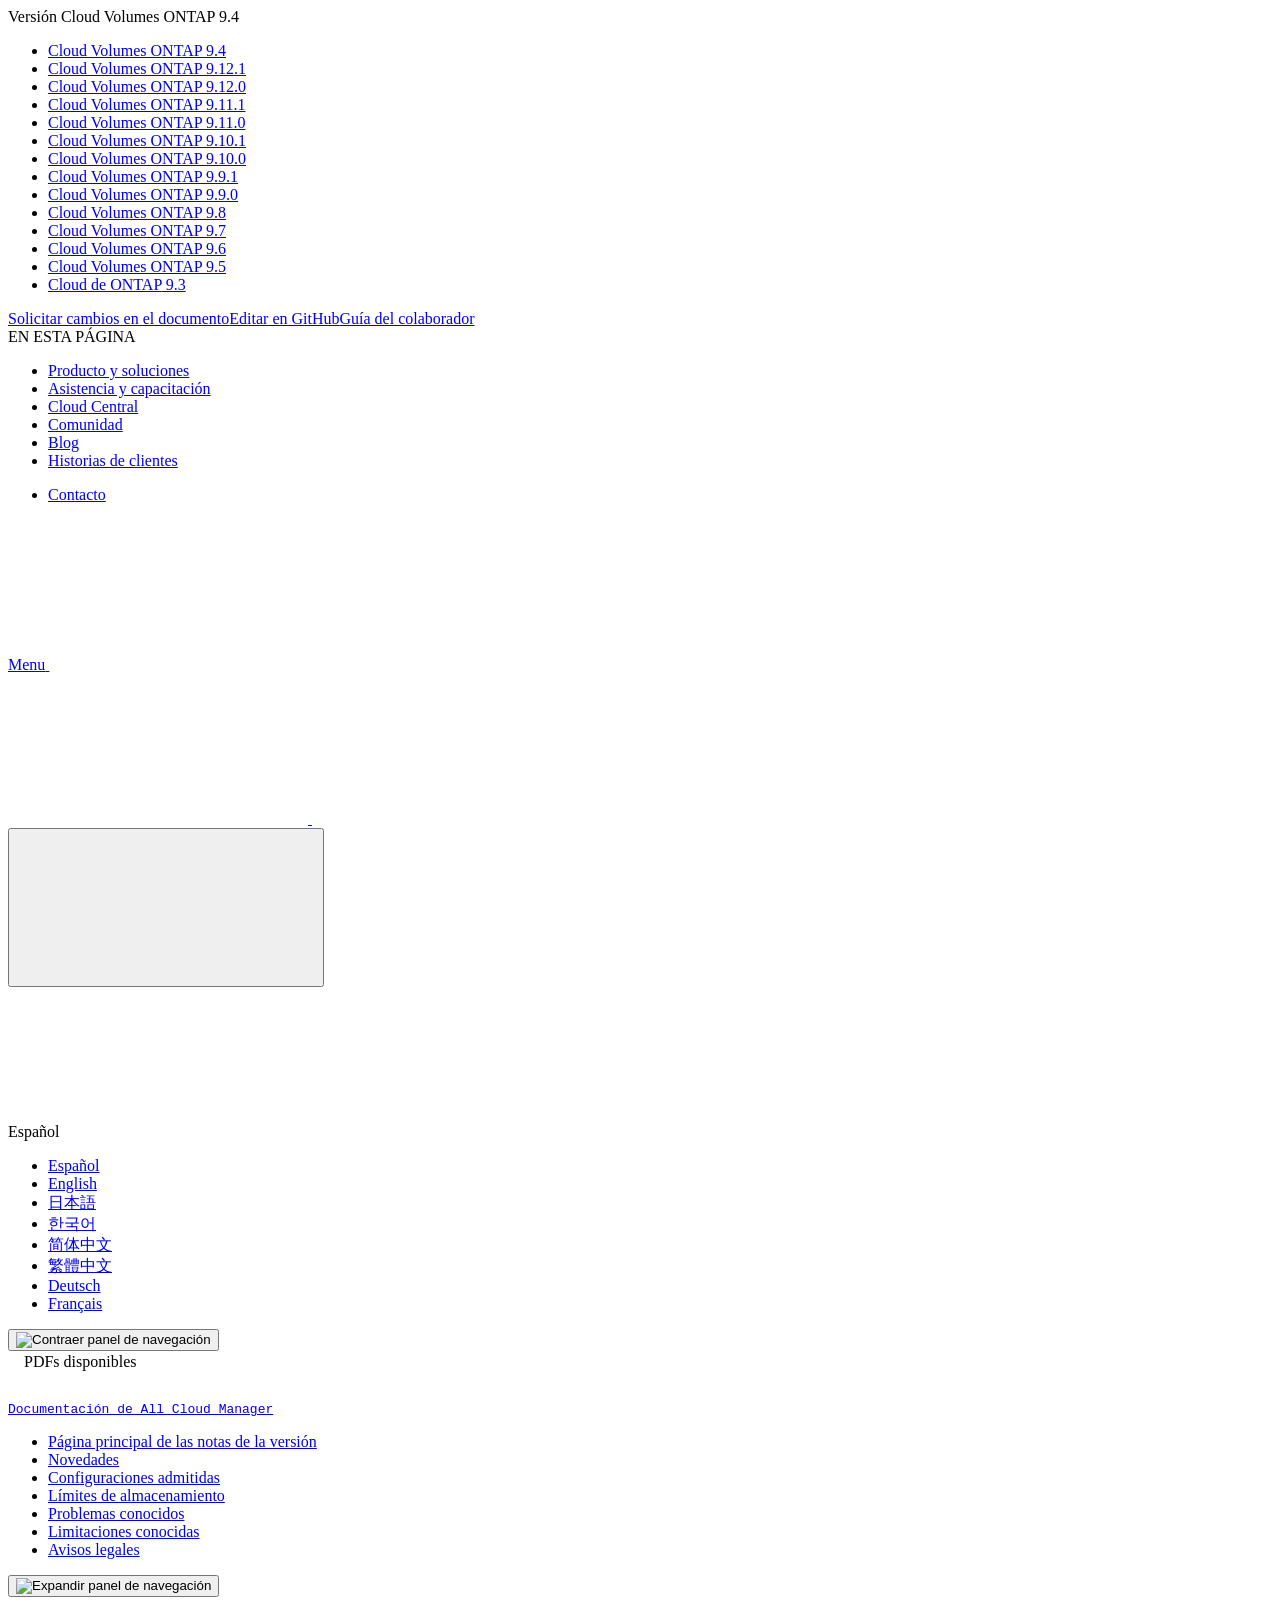
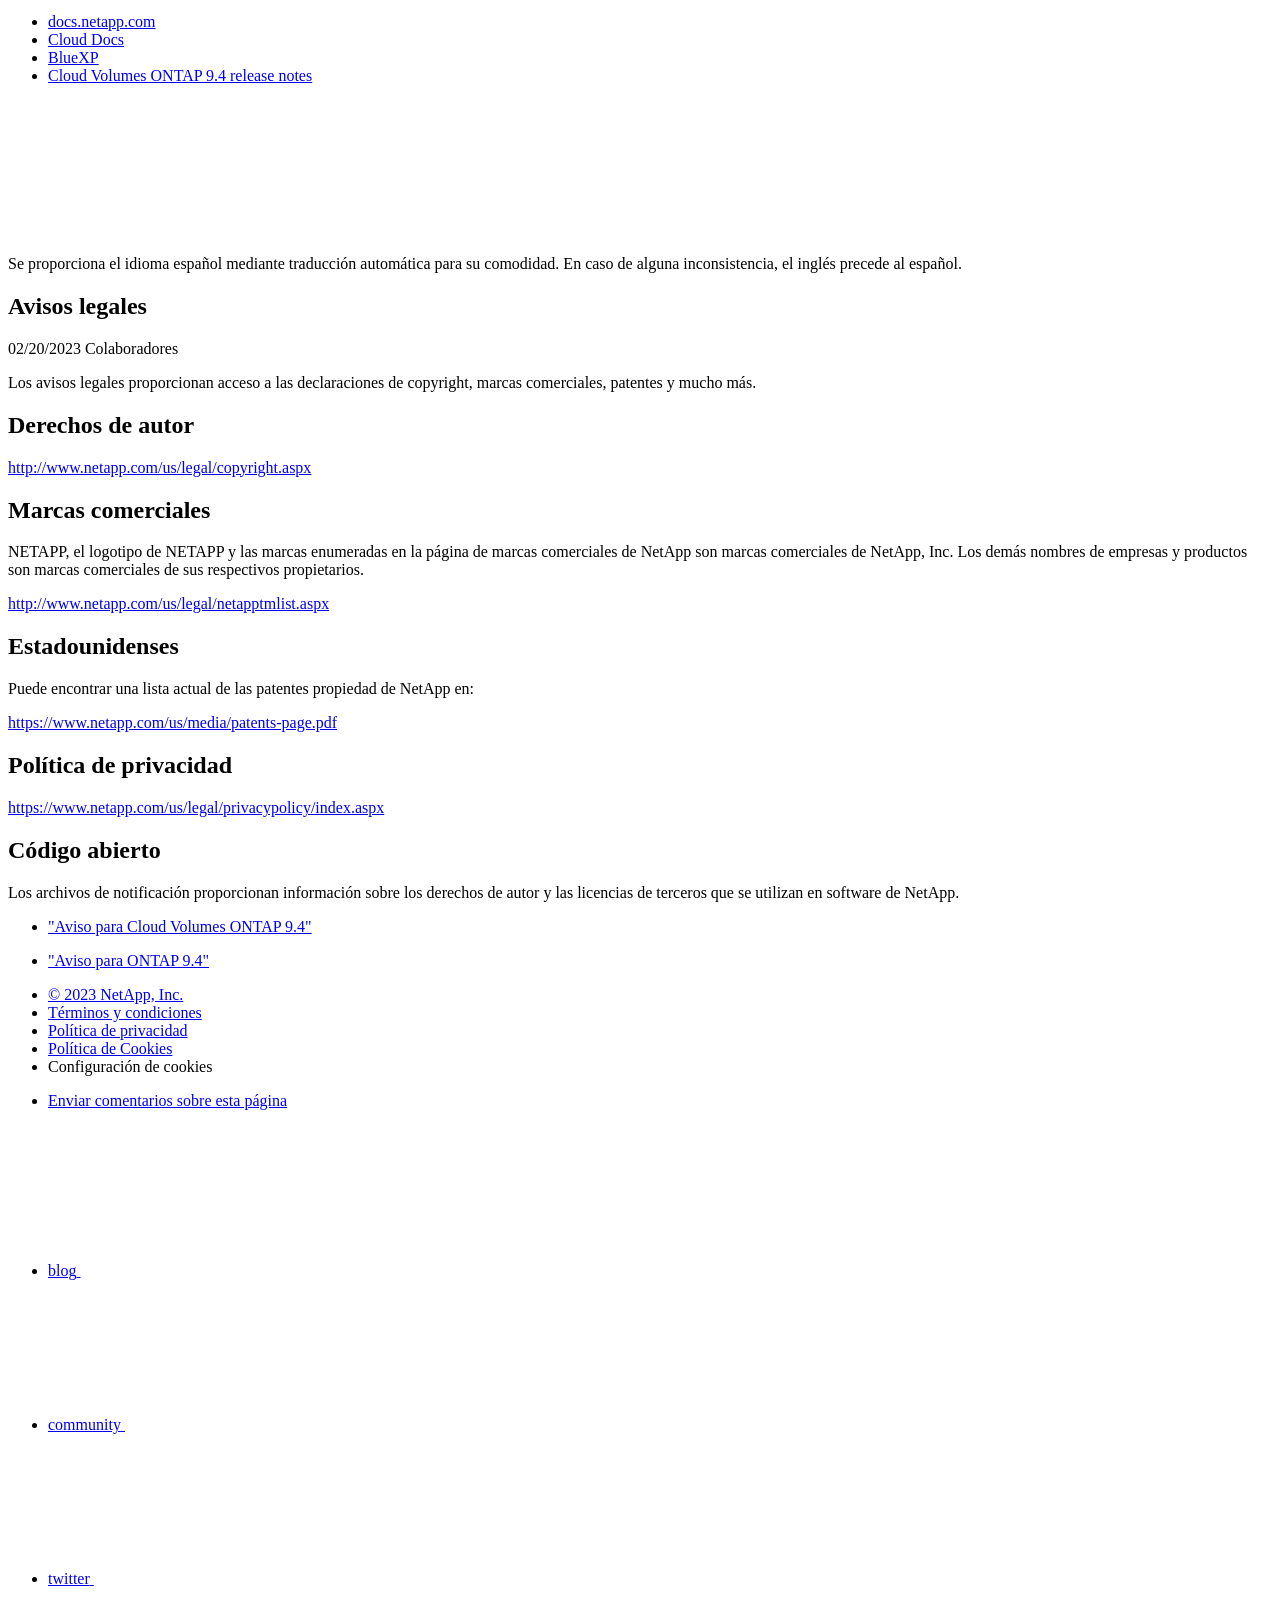
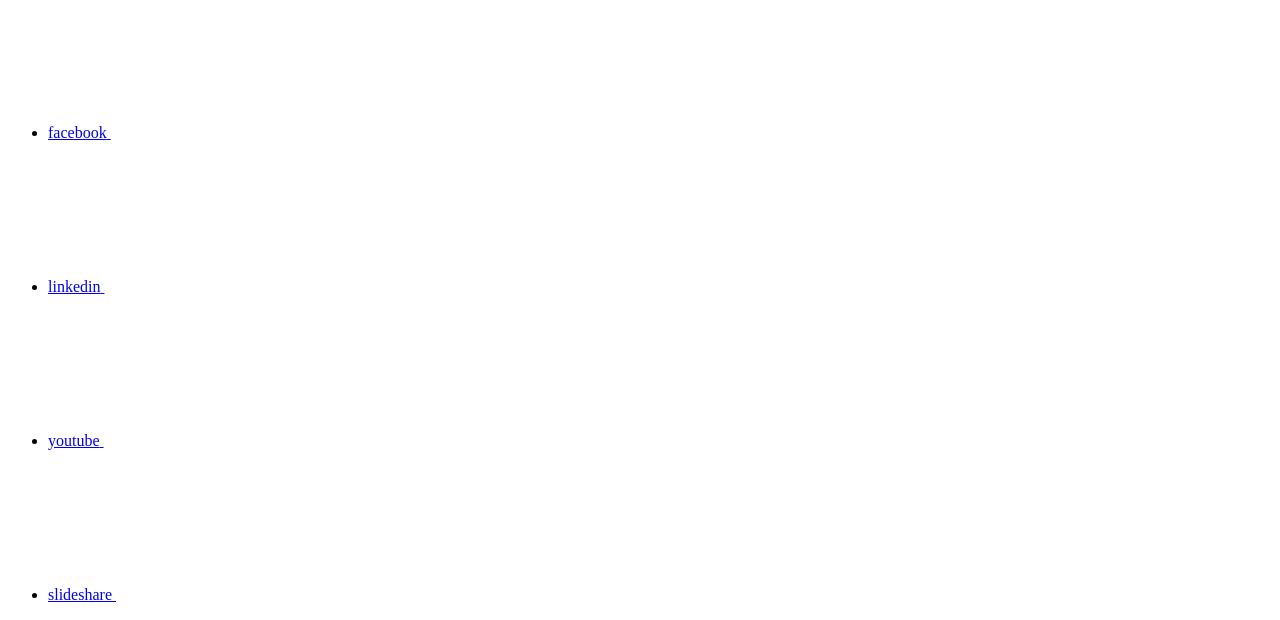
==== legal-notices.html @ fdccc873 "Deploying to gh-pages from  @ ce55275cffcc761b9716a0908ecdc644919045d6 🚀" ====
<!DOCTYPE html>
<html lang="es">
  <head class="at-element-marker">
  <title>Avisos legales | NetApp Documentation</title>
  <meta charset="utf-8">
  <meta http-equiv="x-ua-compatible" content="ie=edge,chrome=1">
  <meta http-equiv="language" content="en">
  <meta name="viewport" content="width=device-width, initial-scale=1">
  <meta property="og:title" content="Avisos legales | NetApp Documentation" />
	<meta property="og:type" content="website" />
	<meta property="og:url" content="https://docs.netapp.com/es-es/cloud-volumes-ontap-94-relnotes/legal-notices.html" />
	<meta property="og:description" content="Los avisos legales proporcionan acceso a las declaraciones de copyright, marcas comerciales, patentes y mucho más." />
  <meta property="og:image" content="https://docs.netapp.com/es-es/cloud-volumes-ontap-94-relnotes/images/logo-tophat-social.png" />
  <meta property="og:image:alt" content="NetApp Logo" />
  <meta name="format-detection" content="telephone=no">
  <meta http-equiv="Content-Type" content="text/html; charset=utf-8">
  <meta http-equiv="encoding" content="utf-8">
  <meta http-equiv="nss-type" content="Product Documentation"/>
  <meta http-equiv="nss-subtype" content="User Guide"/><meta name="description" content="Los avisos legales proporcionan acceso a las declaraciones de copyright, marcas comerciales, patentes y mucho más.">
  <meta name="keywords" content=" copyrights, notice, trademarks, patents, privacy, open source"><!-- Icons -->
  <link rel="icon" href="/es-es/cloud-volumes-ontap-94-relnotes/images/favicon.ico" type="image/x-icon">

  <!-- RSS Feed --><link rel="alternate" type="application/rss+xml" title="NetApp Documentation" href="/es-es/cloud-volumes-ontap-94-relnotes/feed.xml"><!-- CSS Definitions: NetApp CSS should be defined after generic css -->

  <!-- Elastic Search -->
  <link rel="stylesheet" href="//cdn.jsdelivr.net/searchkit/0.10.0/theme.css">

  <!-- Combined CSS -->
  <link rel="stylesheet" type="text/css" href="/es-es/cloud-volumes-ontap-94-relnotes/css/netappdocs.css">

  
  <link rel="stylesheet" href="/es-es/cloud-volumes-ontap-94-relnotes/css/landing-page.css" type="text/css">
  <link rel="stylesheet" href="/es-es/cloud-volumes-ontap-94-relnotes/css/tabbed-blocks.css" type="text/css">
  <!-- Canonical url -->
  <link rel='stylesheet' href='/es-es/cloud-volumes-ontap-94-relnotes/css/na-feature.css' type='text/css'><!-- Top level site integrations --><script>
    function addAdobeLaunch(adobeId) {
      var head = document.getElementsByTagName('head')[0];
      var adobe = document.createElement("script");
      adobe.type = "text/plain";
      adobe.className = "optanon-category-C0002";
      adobe.src = "//assets.adobedtm.com/60287eadf1ee/c284da483c83/"+adobeId+".min.js";
      head.appendChild(adobe);
    }

    function addGoogleAnalytics(gtagId) {
      var google = document.createElement("script");
      google.type = "text/plain";
      google.className = "optanon-category-C0002";
      google.src = "https://www.googletagmanager.com/gtag/js?id="+gtagId;
      var head = document.getElementsByTagName('head')[0];
      head.appendChild(google);

      window.dataLayer = window.dataLayer || [];
      function gtag(){dataLayer.push(arguments);}
      gtag('js', new Date());
      gtag('config', gtagId);
    }

    function addConsent(consentId) {
      var head = document.getElementsByTagName('head')[0];
      var onetrustConsent = document.createElement("script");
      onetrustConsent.type = "text/javascript";
      onetrustConsent.src = "https://cdn.cookielaw.org/consent/"+consentId+"/OtAutoBlock.js";
      head.appendChild(onetrustConsent);

      var onetrustScript = document.createElement("script");
      onetrustScript.type = "text/javascript";
      onetrustScript.src = "https://cdn.cookielaw.org/scripttemplates/otSDKStub.js";
      onetrustScript.charset = "UTF-8";
      onetrustScript.dataset.documentLanguage = "true";
      onetrustScript.dataset.domainScript = consentId;
      head.appendChild(onetrustScript);
    }addConsent("72570c5c-fe30-465f-b0e0-b77f7fb4ae34");
    addAdobeLaunch("launch-e9ff3acac59f");
    addGoogleAnalytics("UA-81697994-3");function OptanonWrapper() { }
  </script>
  <script src="https://cdnjs.cloudflare.com/ajax/libs/jquery/2.1.4/jquery.min.js"></script>
  <script src="https://cdnjs.cloudflare.com/ajax/libs/jquery-cookie/1.4.1/jquery.cookie.min.js"></script>

  <!-- Used for Product Family Page Sidebar Visibility --><!-- Used to import Promise for IE. Required for SearchKit -->
  <script src="https://cdnjs.cloudflare.com/ajax/libs/bluebird/3.3.5/bluebird.min.js"></script><script src='/es-es/cloud-volumes-ontap-94-relnotes/js/na-search.js'></script><script src='/es-es/cloud-volumes-ontap-94-relnotes/js/na-pagenav.js'></script><script src='/es-es/cloud-volumes-ontap-94-relnotes/js/na-utility.js'></script>
  <script src='/es-es/cloud-volumes-ontap-94-relnotes/js/clouddocs.js'></script>
  <script src='/es-es/cloud-volumes-ontap-94-relnotes/js/jquery.navgoco.min.js'></script>
  <script src="https://maxcdn.bootstrapcdn.com/bootstrap/3.3.7/js/bootstrap.min.js" integrity="sha384-Tc5IQib027qvyjSMfHjOMaLkfuWVxZxUPnCJA7l2mCWNIpG9mGCD8wGNIcPD7Txa" crossorigin="anonymous"></script>
  <script src='/es-es/cloud-volumes-ontap-94-relnotes/js/toc.js'></script>
  <script src='/es-es/cloud-volumes-ontap-94-relnotes/js/customscripts.js'></script><script>
      $(document).ready(function() {
          
          var collapseOnInit = true;
          

          var navSettings = {
              "caretHtml": '',
              "accordion": collapseOnInit,
              "openClass": 'active', // open
              "save": false, // leave false or nav highlighting doesn't work right
              "cookie": {
                  "name": 'navgoco',
                  "expires": false,
                  "path": '/'
              },
              "slide": {
                  "duration": 400,
                  "easing": 'swing'
              }
          };

          // Initialize navgoco with default options
          $("#mysidebar").navgoco(navSettings);
          

          $("#collapseAll").click(function(e) {
              e.preventDefault();
              $("#mysidebar").navgoco('toggle', false);
          });

          $("#expandAll").click(function(e) {
              e.preventDefault();
              $("#mysidebar").navgoco('toggle', true);
          });

          $(".sidebar-nav-container").on("scroll", function() {
            $.cookie("sidebarScroll", $(".sidebar-nav-container").scrollTop(), {
              path    : "/es-es/cloud-volumes-ontap-94-relnotes"  
            });
          });
          $(function() {
            if ($.cookie("sidebarScroll")) {
              $(".sidebar-nav-container").scrollTop($.cookie("sidebarScroll"));
            }
          });

      });

  </script>
  <script>
      $(document).ready(function() {
          $("#tg-sb-link").click(function() {
              $("#tg-sb-sidebar").toggle();
              $("#tg-sb-content").toggleClass('col-md-9');
              $("#tg-sb-content").toggleClass('col-md-12');
              $("#tg-sb-icon").toggleClass('fa-toggle-on');
              $("#tg-sb-icon").toggleClass('fa-toggle-off');
          });
      });
  </script>
  <script src='/es-es/cloud-volumes-ontap-94-relnotes/js/custom-dropdown.js'></script>
  <script src='/es-es/cloud-volumes-ontap-94-relnotes/js/FileSaver.min.js'></script>
  <script src='/es-es/cloud-volumes-ontap-94-relnotes/js/jszip-utils.min.js'></script>
  <script src='/es-es/cloud-volumes-ontap-94-relnotes/js/jszip.min.js'></script>
  <script src='/es-es/cloud-volumes-ontap-94-relnotes/js/pdf-ux.js'></script>
</head>


  <body class role="document" data-flavor="">
    <div id="page" class="n-off-canvas-menu">
      <div class="n-off-canvas-menu__menu"><!--TODO: Add offcanvas code --></div>
      <div class="n-off-canvas-menu__content-wrap">
        <header class="site-header" id="banner">
  
  <!-- Start Page Toolbar -->
  
  <div class="page-nav-toolbar"><div id="version-dropdown-new" class="custom-dropdown" >
  <div class="custom-dropdown-select unselected" title="Cloud Volumes ONTAP 9.4">
    <label>Versión</label>
    <span translate="no" class="notranslate">Cloud Volumes ONTAP 9.4</span>
    <img src="/es-es/cloud-volumes-ontap-94-relnotes/images/chevron_up.svg" alt="" class="custom-icon chevrondown invisible" />
    <img src="/es-es/cloud-volumes-ontap-94-relnotes/images/chevron_down.svg" alt="" class="custom-icon chevronup" />
  </div>

  <ul class="custom-dropdown-menu"><li>
      
      <a href="https://docs.netapp.com/es-es/cloud-volumes-ontap-94-relnotes/legal-notices.html" target="_self">
        <span translate="no" class="notranslate"><span>Cloud Volumes ONTAP</span><span class="version"> 9.4</span></span>
      </a>
                     
    </li>
    <li>
      
      <a href="https://docs.netapp.com/es-es/cloud-volumes-ontap-relnotes/legal-notices.html" target="_self">
        <span translate="no" class="notranslate"><span>Cloud Volumes ONTAP</span><span class="version"> 9.12.1</span></span>
      </a>
                     
    </li>
    <li>
      
      <a href="https://docs.netapp.com/es-es/cloud-volumes-ontap-9120-relnotes/legal-notices.html" target="_self">
        <span translate="no" class="notranslate"><span>Cloud Volumes ONTAP</span><span class="version"> 9.12.0</span></span>
      </a>
                     
    </li>
    <li>
      
      <a href="https://docs.netapp.com/es-es/cloud-volumes-ontap-9111-relnotes/legal-notices.html" target="_self">
        <span translate="no" class="notranslate"><span>Cloud Volumes ONTAP</span><span class="version"> 9.11.1</span></span>
      </a>
                     
    </li>
    <li>
      
      <a href="https://docs.netapp.com/es-es/cloud-volumes-ontap-9110-relnotes/legal-notices.html" target="_self">
        <span translate="no" class="notranslate"><span>Cloud Volumes ONTAP</span><span class="version"> 9.11.0</span></span>
      </a>
                     
    </li>
    <li>
      
      <a href="https://docs.netapp.com/es-es/cloud-volumes-ontap-9101-relnotes/legal-notices.html" target="_self">
        <span translate="no" class="notranslate"><span>Cloud Volumes ONTAP</span><span class="version"> 9.10.1</span></span>
      </a>
                     
    </li>
    <li>
      
      <a href="https://docs.netapp.com/es-es/cloud-volumes-ontap-9100-relnotes/legal-notices.html" target="_self">
        <span translate="no" class="notranslate"><span>Cloud Volumes ONTAP</span><span class="version"> 9.10.0</span></span>
      </a>
                     
    </li>
    <li>
      
      <a href="https://docs.netapp.com/es-es/cloud-volumes-ontap-991-relnotes/legal-notices.html" target="_self">
        <span translate="no" class="notranslate"><span>Cloud Volumes ONTAP</span><span class="version"> 9.9.1</span></span>
      </a>
                     
    </li>
    <li>
      
      <a href="https://docs.netapp.com/es-es/cloud-volumes-ontap-990-relnotes/legal-notices.html" target="_self">
        <span translate="no" class="notranslate"><span>Cloud Volumes ONTAP</span><span class="version"> 9.9.0</span></span>
      </a>
                     
    </li>
    <li>
      
      <a href="https://docs.netapp.com/es-es/cloud-volumes-ontap-98-relnotes/legal-notices.html" target="_self">
        <span translate="no" class="notranslate"><span>Cloud Volumes ONTAP</span><span class="version"> 9.8</span></span>
      </a>
                     
    </li>
    <li>
      
      <a href="https://docs.netapp.com/es-es/cloud-volumes-ontap-97-relnotes/legal-notices.html" target="_self">
        <span translate="no" class="notranslate"><span>Cloud Volumes ONTAP</span><span class="version"> 9.7</span></span>
      </a>
                     
    </li>
    <li>
      
      <a href="https://docs.netapp.com/es-es/cloud-volumes-ontap-96-relnotes/legal-notices.html" target="_self">
        <span translate="no" class="notranslate"><span>Cloud Volumes ONTAP</span><span class="version"> 9.6</span></span>
      </a>
                     
    </li>
    <li>
      
      <a href="https://docs.netapp.com/es-es/cloud-volumes-ontap-95-relnotes/legal-notices.html" target="_self">
        <span translate="no" class="notranslate"><span>Cloud Volumes ONTAP</span><span class="version"> 9.5</span></span>
      </a>
                     
    </li>
    <li>
      
      <a href="https://docs.netapp.com/es-es/cloud-volumes-ontap-93-relnotes/legal-notices.html" target="_self">
        <span translate="no" class="notranslate"><span>Cloud de ONTAP</span><span class="version"> 9.3</span></span>
      </a>
                     
    </li>
    
  </ul>
</div><div class="page-nav-contribute"><a target="_blank" href="https://github.com/NetAppDocs/cloud-volumes-ontap-94-relnotes/issues/new?body=Page%3A%20[Avisos legales](https://docs.netapp.com/es-es/cloud-volumes-ontap-94-relnotes/legal-notices.html)&template=public-issue-template.md" class="page-nav-contribute-link" role="button"><img src="/es-es/cloud-volumes-ontap-94-relnotes/images/discuss-sm.svg" alt="" class="github-icon" />Solicitar cambios en el documento</a><a target="_blank" href="https://github.com/NetAppDocs/cloud-volumes-ontap-94-relnotes/blob/main/legal-notices.adoc" class="page-nav-contribute-link" role="button"><img src="/es-es/cloud-volumes-ontap-94-relnotes/images/edit-sm.svg" alt="" class="github-icon" />Editar en GitHub</a><a target="_blank" href="https://docs.netapp.com/us-en/contribute/" class="page-nav-contribute-link"  ><img src="/es-es/cloud-volumes-ontap-94-relnotes/images/article-sm.svg" alt="" class="github-icon" />Guía del colaborador</a></div>
    <div class="page-nav-container">
      <nav class="page-nav-fixed">
        <div class="page-nav-title">EN ESTA PÁGINA</div>
        <div class="page-nav-links">
          <ul class="page-nav-inner" id="page-menu"></ul>
        </div>
      </nav>
    </div>
  </div>
  
  
  <!-- Start top_hat -->
  <div class="n-top-hat">
    <div class="n-container">
      <div class="n-top-hat__cross-property-nav">
        <ul class="n-top-hat__list">
          <li class="n-top-hat__list-item">
            <a href="https://www.netapp.com/products-a-z/" class="n-top-hat__link">Producto y soluciones</a>
          </li>
          <li class="n-top-hat__list-item">
            <a href="https://www.netapp.com/support-and-training/netapp-university/" class="n-top-hat__link">Asistencia y capacitación</a>
          </li>
          <li class="n-top-hat__list-item">
            <a href="https://cloud.netapp.com" class="n-top-hat__link">Cloud Central</a>
          </li>
          <li class="n-top-hat__list-item">
            <a href="https://community.netapp.com/" class="n-top-hat__link">Comunidad</a>
          </li>
          <li class="n-top-hat__list-item">
            <a href="https://blog.netapp.com/" class="n-top-hat__link">Blog</a>
          </li>
          <li class="n-top-hat__list-item">
            <a href="https://customers.netapp.com/en/" class="n-top-hat__link">Historias de clientes</a>
          </li>
        </ul>
      </div>
      <div class="n-top-hat__utils">
        <ul class="n-top-hat__list">
          <li class="n-top-hat__list-item">
            <a href="https://www.netapp.com/company/contact-us/" target="_self" class="n-top-hat__link" data-ntap-ui="contact-us">Contacto</a>
          </li>
        </ul>
      </div>
    </div>
  </div>
  <!-- End top_hat -->

  <!-- Start property bar -->
  <style>
    .n-property-navigation-bar__menus--desktop-experience .n-menu--mega__default-content__heading span {
    color: #34B0FF;
    }
  </style>
  <div class="n-property-bar " data-ntap-ui="sticky-nav">
    <div class="n-property-bar__inner-wrap">
      <div class="n-property-bar__menu-toggle">
        <a href="#" class="n-property-bar__menu-toggle-link">
          <span class="n-property-bar__menu-toggle-text">Menu</span>
          <svg class="n-icon-bars n-property-bar__menu-toggle-icon" aria-labelledby="title">
            <title>bars</title>
            <use xlink:href="/es-es/cloud-volumes-ontap-94-relnotes/common/svg/sprite.svg#bars"></use>
          </svg>
        </a>
      </div>
      <div class="n-property-bar__property-mark ">
        <a href="https://www.netapp.com" class="n-property-bar__property-link">
          <div class="n-property-bar__logo">
            <svg class="n-icon-netapp-mark n-icon-netapp-mark n-property-bar__netapp-mark-icon" aria-labelledby="title">
              <title>netapp-mark</title>
              <use xlink:href="/es-es/cloud-volumes-ontap-94-relnotes/common/svg/sprite.svg#netapp-mark"></use>
            </svg>
            <svg class="n-icon-netapp-logo n-property-bar__logo-svg" aria-labelledby="title">
              <title>netapp-logo</title>
              <use xlink:href="/es-es/cloud-volumes-ontap-94-relnotes/common/svg/sprite.svg#netapp-logo"></use>
            </svg>
          </div>
        </a>
      </div>

      
      
      
      <div class="search-property-bar">
        <div id="search-demo-container" class="searchbox n-property-bar__search">
          <div id="react-search" 
          data-search-html="/es-es/cloud-volumes-ontap-94-relnotes/search.html"
          data-type="widget" 
          data-placeholder="Buscar documentación"
          data-no-results-found="No se encontraron resultados para {query}"
          data-did-you-mean="Buscar {suggestion}."
          data-no-results-found-did-you-mean="No se encontraron resultados para {query}. ¿Quiso decir {suggestion}?"
          data-results-found="{hitCount} resultados encontrados"
          data-error-message="We're sorry, an issue occurred when fetching your results. Please try again."
          data-error-reset="Reset Search"
          data-sk-es-pf-indexes=""
          data-flavor=""></div>
          <button class="n-property-bar__search-toggle-button" type="button">
            <svg class="n-icon-search n-property-bar__search-toggle-button-icon" aria-labelledby="title">
              <title>search</title>
              <use xmlns:xlink="http://www.w3.org/1999/xlink" xlink:href="/es-es/cloud-volumes-ontap-94-relnotes/common/svg/sprite.svg#search"></use>
            </svg>
          </button>
        </div>
      </div>
      
    </div>
  </div>
  <div class="n-property-bar__toolbar">
    <!-- Start Language Selector --><div id="language-dropdown" class="custom-dropdown custom-dropdown-lang">
      <div class="custom-dropdown-select custom-dropdown-select-lang">
      <span class="lang-name">Español</span>
          <svg class="n-globe__icon" aria-labelledby="title">
            <title>globe</title>
            <use xmlns:xlink="http://www.w3.org/1999/xlink" xlink:href="/es-es/cloud-volumes-ontap-94-relnotes/common/svg/sprite.svg#globe"></use>
          </svg>
        </button>
      </div>

      <ul class="custom-dropdown-menu"><li>
          <a href="https://docs.netapp.com/es-es/cloud-volumes-ontap-94-relnotes/legal-notices.html" target="_self"><span translate="no" class="notranslate">Español</span></a>
        </li><li>
          <a href="https://docs.netapp.com/us-en/cloud-volumes-ontap-94-relnotes/legal-notices.html" target="_self"><span translate="no" class="notranslate">English</span></a>
        </li><li>
          <a href="https://docs.netapp.com/ja-jp/cloud-volumes-ontap-94-relnotes/legal-notices.html" target="_self"><span translate="no" class="notranslate">日本語</span></a>
        </li><li>
          <a href="https://docs.netapp.com/ko-kr/cloud-volumes-ontap-94-relnotes/legal-notices.html" target="_self"><span translate="no" class="notranslate">한국어</span></a>
        </li><li>
          <a href="https://docs.netapp.com/zh-cn/cloud-volumes-ontap-94-relnotes/legal-notices.html" target="_self"><span translate="no" class="notranslate">简体中文</span></a>
        </li><li>
          <a href="https://docs.netapp.com/zh-tw/cloud-volumes-ontap-94-relnotes/legal-notices.html" target="_self"><span translate="no" class="notranslate">繁體中文</span></a>
        </li><li>
          <a href="https://docs.netapp.com/de-de/cloud-volumes-ontap-94-relnotes/legal-notices.html" target="_self"><span translate="no" class="notranslate">Deutsch</span></a>
        </li><li>
          <a href="https://docs.netapp.com/fr-fr/cloud-volumes-ontap-94-relnotes/legal-notices.html" target="_self"><span translate="no" class="notranslate">Français</span></a>
        </li></ul>
    </div><!-- End Language Selector -->

    <div class="n-property-bar__cta"></div>
  </div>
  <!-- End property bar -->
</header>


        <main id="n-main-content" class="n-main-content">
          <!-- Start Documentation Content -->
<div class="ie-main">
  <!-- Sidebar Column -->
  
  <div class="col-md-3" id="sidebar-height">
      <button id="btn-sidebar-collapse" onclick="hideSidebar()"><img src="/es-es/cloud-volumes-ontap-94-relnotes/images/collapse.png" alt="Contraer panel de navegación"></button>
      <div class="n-pdf-header">
  <a id="toggleButtonPdf" class="n-pdf-button" type="button">
    <img src="/es-es/cloud-volumes-ontap-94-relnotes/images/pdf.png" alt="" width="16" height="16"/>PDFs disponibles<span>
    </span>
  </a>
</div>
<div class="n-pdf-body-container">
  <ul id="toggleContainerPdf" class="n-pdf-body" style="display:none;"><li class="pdf-ux-container">
        
        
        
        <a target="_blank" href="/es-es/cloud-volumes-ontap-94-relnotes/pdfs/fullsite-sidebar/Notas_de_la_versión_de_Cloud_Volumes_ONTAP_9_4.pdf" >
          <img src="/es-es/cloud-volumes-ontap-94-relnotes/images/pdf.png" alt="" width="16" height="16"/>PDF de este sitio de documentos</a>












    <ul class="subfolders" id="pdf-remove" style="display:none;"><li class="active"></li></ul>
  

</li></ul>
  <div class="zip-pdf-link-container" style="display: none;">   
    <a href="#" id="zipPdf">
      <img src="/es-es/cloud-volumes-ontap-94-relnotes/images/pdf-zip.png" alt="" width="16" height="16"/>
      <pre>Colección de documentos PDF separados<span class="zip-size"></span></pre>
    </a><div id="zip-link-popup" class="hide">
    <div class="inner-modal">
        <div class="downloading-progress">
            <div class="spinner"></div>
            <h1>Creating your file...</h1>
            <div>This may take a few minutes. Thanks for your patience.</div>
            <button class="cancel-download-btn" type="button">Cancel</button>
        </div>
        <div class="download-complete hide">
            <div class="done-icon">
                <svg xmlns="http://www.w3.org/2000/svg" width="24" height="24" viewBox="0 0 24 24"><path d="M20.285 2l-11.285 11.567-5.286-5.011-3.714 3.716 9 8.728 15-15.285z"/></svg>
            </div>
            <div>Your file is ready</div>
            <button class="cancel-download-btn" type="button">OK</button>
        </div>
    </div>
</div>
<script>
    $(".cancel-download-btn").click(function(){
        $("#zip-link-popup").addClass("hide");
        $("#zip-link-popup .downloading-progress").removeClass("hide");
        $("#zip-link-popup .download-complete").addClass("hide");
    });
</script></div>
</div>
<script>
  $("#toggleContainerPdf li.active:last-child").parents('ul.subfolders').toggle('display');
  $("#toggleButtonPdf").click(function () {
    $("#toggleContainerPdf").toggle('display');
    $(".n-pdf-body-container .zip-pdf-link-container").toggle('display');
  });
</script><div class="prod-nav" id="product-nav">
  <a target="_self" class="prod-fam-nav" href="https://docs.netapp.com/es-es/cloud-manager-family/"><img src="/es-es/cloud-volumes-ontap-94-relnotes/images/left_arrow.png" alt=""><pre>Documentación de All Cloud Manager</pre></a>
</div><div class="sidebar-nav-container" id="mysidebardiv">
  <ul id="mysidebar" class="nav"><li 
      data-pdf-exists="true" 
      data-pdf-filename="Página principal de las notas de la versión"
      data-li-level="1#" 
      class=" "
    ><a class="na-navbar-padding" href="/es-es/cloud-volumes-ontap-94-relnotes/index.html">
        Página principal de las notas de la versión
      </a></li><li 
      data-pdf-exists="true" 
      data-pdf-filename="Novedades"
      data-li-level="1#" 
      class=" "
    ><a class="na-navbar-padding" href="/es-es/cloud-volumes-ontap-94-relnotes/reference-new.html">
        Novedades
      </a></li><li 
      data-pdf-exists="true" 
      data-pdf-filename="Configuraciones admitidas"
      data-li-level="1#" 
      class=" "
    ><a class="na-navbar-padding" href="/es-es/cloud-volumes-ontap-94-relnotes/reference-supported-configs.html">
        Configuraciones admitidas
      </a></li><li 
      data-pdf-exists="true" 
      data-pdf-filename="Límites de almacenamiento"
      data-li-level="1#" 
      class=" "
    ><a class="na-navbar-padding" href="/es-es/cloud-volumes-ontap-94-relnotes/reference-storage-limits.html">
        Límites de almacenamiento
      </a></li><li 
      data-pdf-exists="true" 
      data-pdf-filename="Problemas conocidos"
      data-li-level="1#" 
      class=" "
    ><a class="na-navbar-padding" href="/es-es/cloud-volumes-ontap-94-relnotes/reference-issues.html">
        Problemas conocidos
      </a></li><li 
      data-pdf-exists="true" 
      data-pdf-filename="Limitaciones conocidas"
      data-li-level="1#" 
      class=" "
    ><a class="na-navbar-padding" href="/es-es/cloud-volumes-ontap-94-relnotes/reference-limitations.html">
        Limitaciones conocidas
      </a></li><li 
      data-pdf-exists="true" 
      data-pdf-filename="Avisos legales"
      data-li-level="1#" 
      class="  active "
    ><a class="na-navbar-padding" href="/es-es/cloud-volumes-ontap-94-relnotes/legal-notices.html">
        Avisos legales
      </a></li></ul>
</div>
<script>
  window.onscroll = () => {
    const value = -40 - (document.body.scrollHeight - (window.innerHeight + document.scrollingElement.scrollTop));
    
    document.getElementById("sidebar-height").style.bottom = Math.max(0,value) + "px";
};
</script>
<!-- this highlights the active parent class in the navgoco sidebar. this is critical so that the parent expands when you're viewing a page. This must appear below the sidebar code above. Otherwise, if placed inside customscripts.js, the script runs before the sidebar code runs and the class never gets inserted.-->
<script>$("li.active").parents('li').toggleClass("active");</script>
<script>$("#mysidebar li.active").parents('ul').css("display","block");</script>


  </div>
  

  <div class="ie-content-pane n-doc__component-detail-content n-doc__component-detail-content--show-code">
    <!-- Begin of page container --><article class="page-content" id="main">
      <div class="ie-utility">
  <button id="btn-sidebar-expand" onclick="showSidebar()"><img src="/es-es/cloud-volumes-ontap-94-relnotes/images/expand.png" alt="Expandir panel de navegación"></button>
  <div class="ie-menu">
    <div class="n-breadcrumb">
      <ul class="n-breadcrumb__list">
        <li class="n-breadcrumb__list-item">
          <a href="https://docs.netapp.com">docs.netapp.com</a>
        </li>
        
        <li class="n-breadcrumb__list-item">
          <a href="https://docs.netapp.com/us-en/cloud/">Cloud Docs</a>
        </li>
        

        
        <li class="n-breadcrumb__list-item">
          <a href="https://docs.netapp.com/es-es/cloud-manager-family/">BlueXP</a>
        </li>
        

        <li class="n-breadcrumb__list-item">
          <a href="/es-es/cloud-volumes-ontap-94-relnotes/">Cloud&nbsp;Volumes&nbsp;ONTAP&nbsp;9.4&nbsp;release&nbsp;notes</a>
        </li>

      </ul>
    </div>
    <div style="clear: both"></div><!-- Main needs to have height -->
  </div>
</div>

      <div class="ie-nmt-disclaimer">
  <span>
    <div class="ie-nmt-disclaimer-container">
      <div class="ie-nmt-disclaimer-icon">
        <svg class="luci-icon" aria-hidden="true">
          <use xlink:href="/es-es/cloud-volumes-ontap-94-relnotes/common/svg/sprite.svg#circle-info">
        </svg>
      </div>
      <div class="ie-nmt-disclaimer-content">
        <span> Se proporciona el idioma español mediante traducción automática para su comodidad. En caso de alguna inconsistencia, el inglés precede al español. </span>
      </div>
      <div style="clear:both;"></div>
    </div>
  </span>
</div><div class="n-doc__component-detail-heading-wrap">
  <h1 class="n-doc__component-detail-heading">Avisos legales</h1>
</div>


<p class="page-details">
  
    
    <time datetime="2023-02-20 16:57:18 +0000">02/20/2023</time>
    
  

<span>Colaboradores
</span>


</p>

<div id="preamble">
<div class="sectionbody">
<div class="paragraph lead">
<p>Los avisos legales proporcionan acceso a las declaraciones de copyright, marcas comerciales, patentes y mucho más.</p>
</div>
</div>
</div>
<div class="sect1">
<h2 id="derechos-de-autor">Derechos de autor</h2>
<div class="sectionbody">
<div class="paragraph">
<p><a href="http://www.netapp.com/us/legal/copyright.aspx" class="bare">http://www.netapp.com/us/legal/copyright.aspx</a></p>
</div>
</div>
</div>
<div class="sect1">
<h2 id="marcas-comerciales">Marcas comerciales</h2>
<div class="sectionbody">
<div class="paragraph">
<p>NETAPP, el logotipo de NETAPP y las marcas enumeradas en la página de marcas comerciales de NetApp son marcas comerciales de NetApp, Inc. Los demás nombres de empresas y productos son marcas comerciales de sus respectivos propietarios.</p>
</div>
<div class="paragraph">
<p><a href="http://www.netapp.com/us/legal/netapptmlist.aspx" class="bare">http://www.netapp.com/us/legal/netapptmlist.aspx</a></p>
</div>
</div>
</div>
<div class="sect1">
<h2 id="estadounidenses">Estadounidenses</h2>
<div class="sectionbody">
<div class="paragraph">
<p>Puede encontrar una lista actual de las patentes propiedad de NetApp en:</p>
</div>
<div class="paragraph">
<p><a href="https://www.netapp.com/us/media/patents-page.pdf" class="bare">https://www.netapp.com/us/media/patents-page.pdf</a></p>
</div>
</div>
</div>
<div class="sect1">
<h2 id="política-de-privacidad">Política de privacidad</h2>
<div class="sectionbody">
<div class="paragraph">
<p><a href="https://www.netapp.com/us/legal/privacypolicy/index.aspx" class="bare">https://www.netapp.com/us/legal/privacypolicy/index.aspx</a></p>
</div>
</div>
</div>
<div class="sect1">
<h2 id="código-abierto">Código abierto</h2>
<div class="sectionbody">
<div class="paragraph">
<p>Los archivos de notificación proporcionan información sobre los derechos de autor y las licencias de terceros que se utilizan en software de NetApp.</p>
</div>
<div class="ulist">
<ul>
<li>
<p><a href="https://library.netapp.com/ecm/ecm_download_file/ECMLP2846508" target="_blank" rel="noopener">"Aviso para Cloud Volumes ONTAP 9.4"</a></p>
</li>
<li>
<p><a href="https://library.netapp.com/ecm/ecm_download_file/ECMLP2844310" target="_blank" rel="noopener">"Aviso para ONTAP 9.4"</a></p>
</li>
</ul>
</div>
</div>
</div>

    </article>
    <!-- Page Container -->
  </div>

  <div style="clear: both"></div><!-- Main needs to have height --></div>

        </main>

        <footer class="n-footer">
  <div class="n-footer__bottom">
    <div class="n-container">
      <div class="n-footer__bottom-left">
        <div class="n-footer__copyright">
          <ul class="n-footer__copyright-list">
            <li class="n-footer__copyright-link">
              <a href="https://www.netapp.com/company/legal/copyright/">© 2023 NetApp, Inc.</a>
            </li>
            <li class="n-footer__copyright-link">
              <a href="https://www.netapp.com/company/legal/terms-of-use/">Términos y condiciones</a>
            </li>
            <li class="n-footer__copyright-link">
              <a href="https://www.netapp.com/company/legal/privacy-policy/">Política de privacidad</a>
            </li>
            <li class="n-footer__copyright-link">
              <a href="https://www.netapp.com/company/legal/cookie-policy/">Política de Cookies</a>
            </li>
            <li class="n-footer__copyright-link">
              <a class="ot-sdk-show-settings">Configuración de cookies</a>
            </li>
          </ul>
        </div>
      </div>
      <div class="n-footer__bottom-right">
        <div class="n-footer__copyright">
          <ul class="n-footer__copyright-list">
            <li class="n-footer__copyright-link">
              <a target="_self" href="javascript:netapp_mailto()">Enviar comentarios sobre esta página</a>
            </li>
          </ul>
        </div>
        <div class="n-footer__social-links">
          <ul class="n-footer__social-link-list">
            <li class="n-footer__social-link-list-item">
              <a class="n-footer__social-link" data-ntap-social="follow-blog" href="https://blog.netapp.com"
                target="_blank" title="blog" alt="blog">
                <span class="n-footer__social-link-text">blog</span>
                <svg class="n-icon-blog n-footer__social-link-icon" aria-labelledby="title">
                  <title>blog@</title>
                  <use xmlns:xlink="http://www.w3.org/1999/xlink"
                    xlink:href="/es-es/cloud-volumes-ontap-94-relnotes/common/svg/sprite.svg#blog"></use>
                </svg>
              </a>
            </li>
            <li class="n-footer__social-link-list-item">
              <a class="n-footer__social-link" data-ntap-social="follow-community" href="https://community.netapp.com/"
                target="_blank" title="community" alt="community">
                <span class="n-footer__social-link-text">community</span>
                <svg class="n-icon-community n-footer__social-link-icon" aria-labelledby="title">
                  <title>community@</title>
                  <use xmlns:xlink="http://www.w3.org/1999/xlink"
                    xlink:href="/es-es/cloud-volumes-ontap-94-relnotes/common/svg/sprite.svg#comments"></use>
                </svg>
              </a>
            </li>
            <li class="n-footer__social-link-list-item">
              <a class="n-footer__social-link" data-ntap-social="follow-twitter" href="https://twitter.com/netapp"
                target="_blank" title="twitter" alt="twitter">
                <span class="n-footer__social-link-text">twitter</span>
                <svg class="n-icon-twitter n-footer__social-link-icon" aria-labelledby="title">
                  <title>twitter@</title>
                  <use xmlns:xlink="http://www.w3.org/1999/xlink"
                    xlink:href="/es-es/cloud-volumes-ontap-94-relnotes/common/svg/sprite.svg#twitter"></use>
                </svg>
              </a>
            </li>
            <li class="n-footer__social-link-list-item">
              <a class="n-footer__social-link" data-ntap-social="follow-facebook" href="https://www.facebook.com/NetApp"
                target="_blank" title="facebook" alt="facebook">
                <span class="n-footer__social-link-text">facebook</span>
                <svg class="n-icon-facebook n-footer__social-link-icon" aria-labelledby="title">
                  <title>facebook@</title>
                  <use xmlns:xlink="http://www.w3.org/1999/xlink"
                    xlink:href="/es-es/cloud-volumes-ontap-94-relnotes/common/svg/sprite.svg#facebook"></use>
                </svg>
              </a>
            </li>
            <li class="n-footer__social-link-list-item">
              <a class="n-footer__social-link" data-ntap-social="follow-linkedin"
                href="https://www.linkedin.com/company/netapp" target="_blank" title="linkedin" alt="linkedin">
                <span class="n-footer__social-link-text">linkedin</span>
                <svg class="n-icon-linkedin n-footer__social-link-icon" aria-labelledby="title">
                  <title>linkedin@</title>
                  <use xmlns:xlink="http://www.w3.org/1999/xlink"
                    xlink:href="/es-es/cloud-volumes-ontap-94-relnotes/common/svg/sprite.svg#linkedin"></use>
                </svg>
              </a>
            </li>
            <li class="n-footer__social-link-list-item">
              <a class="n-footer__social-link" data-ntap-social="follow-youtube"
                href="https://www.youtube.com/user/NetAppTV" target="_blank" title="youtube" alt="youtube">
                <span class="n-footer__social-link-text">youtube</span>
                <svg class="n-icon-youtube n-footer__social-link-icon" aria-labelledby="title">
                  <title>youtube@</title>
                  <use xmlns:xlink="http://www.w3.org/1999/xlink"
                    xlink:href="/es-es/cloud-volumes-ontap-94-relnotes/common/svg/sprite.svg#youtube"></use>
                </svg>
              </a>
            </li>
            <li class="n-footer__social-link-list-item">
              <a class="n-footer__social-link" data-ntap-social="follow-slideshare"
                href="https://www.slideshare.net/NetApp" target="_blank" title="slideshare" alt="slideshare">
                <span class="n-footer__social-link-text">slideshare</span>
                <svg class="n-icon-slideshare n-footer__social-link-icon" aria-labelledby="title">
                  <title>slideshare@</title>
                  <use xmlns:xlink="http://www.w3.org/1999/xlink"
                    xlink:href="/es-es/cloud-volumes-ontap-94-relnotes/common/svg/sprite.svg#slideshare"></use>
                </svg>
              </a>
            </li>
          </ul>
        </div>
      </div>
    </div>
  </div>
</footer>

      </div><!-- Elasticsearch JS -->
      <script type="text/javascript" src='/es-es/cloud-volumes-ontap-94-relnotes/js/bundle.js'></script>

      <!-- Syntax Highlighting -->
      <script type="text/javascript" src='/es-es/cloud-volumes-ontap-94-relnotes/js/prism.js'></script>
      <script type="text/javascript" src='/es-es/cloud-volumes-ontap-94-relnotes/js/prism-curl.js'></script>
    </div>
    <script>
      document.body.offsetWidth=1903;
      cookieLaw = {}
      cookieLaw.euCountry = "US";
      cookieLaw.invoke = function(){return false;}
    </script>
    <script src='/es-es/cloud-volumes-ontap-94-relnotes/js/www-ntap.js'></script>
    <script src='/es-es/cloud-volumes-ontap-94-relnotes/js/tabbed-blocks.js'></script>
    <script src='/es-es/cloud-volumes-ontap-94-relnotes/js/sidebar.js'></script>
  </body></html>
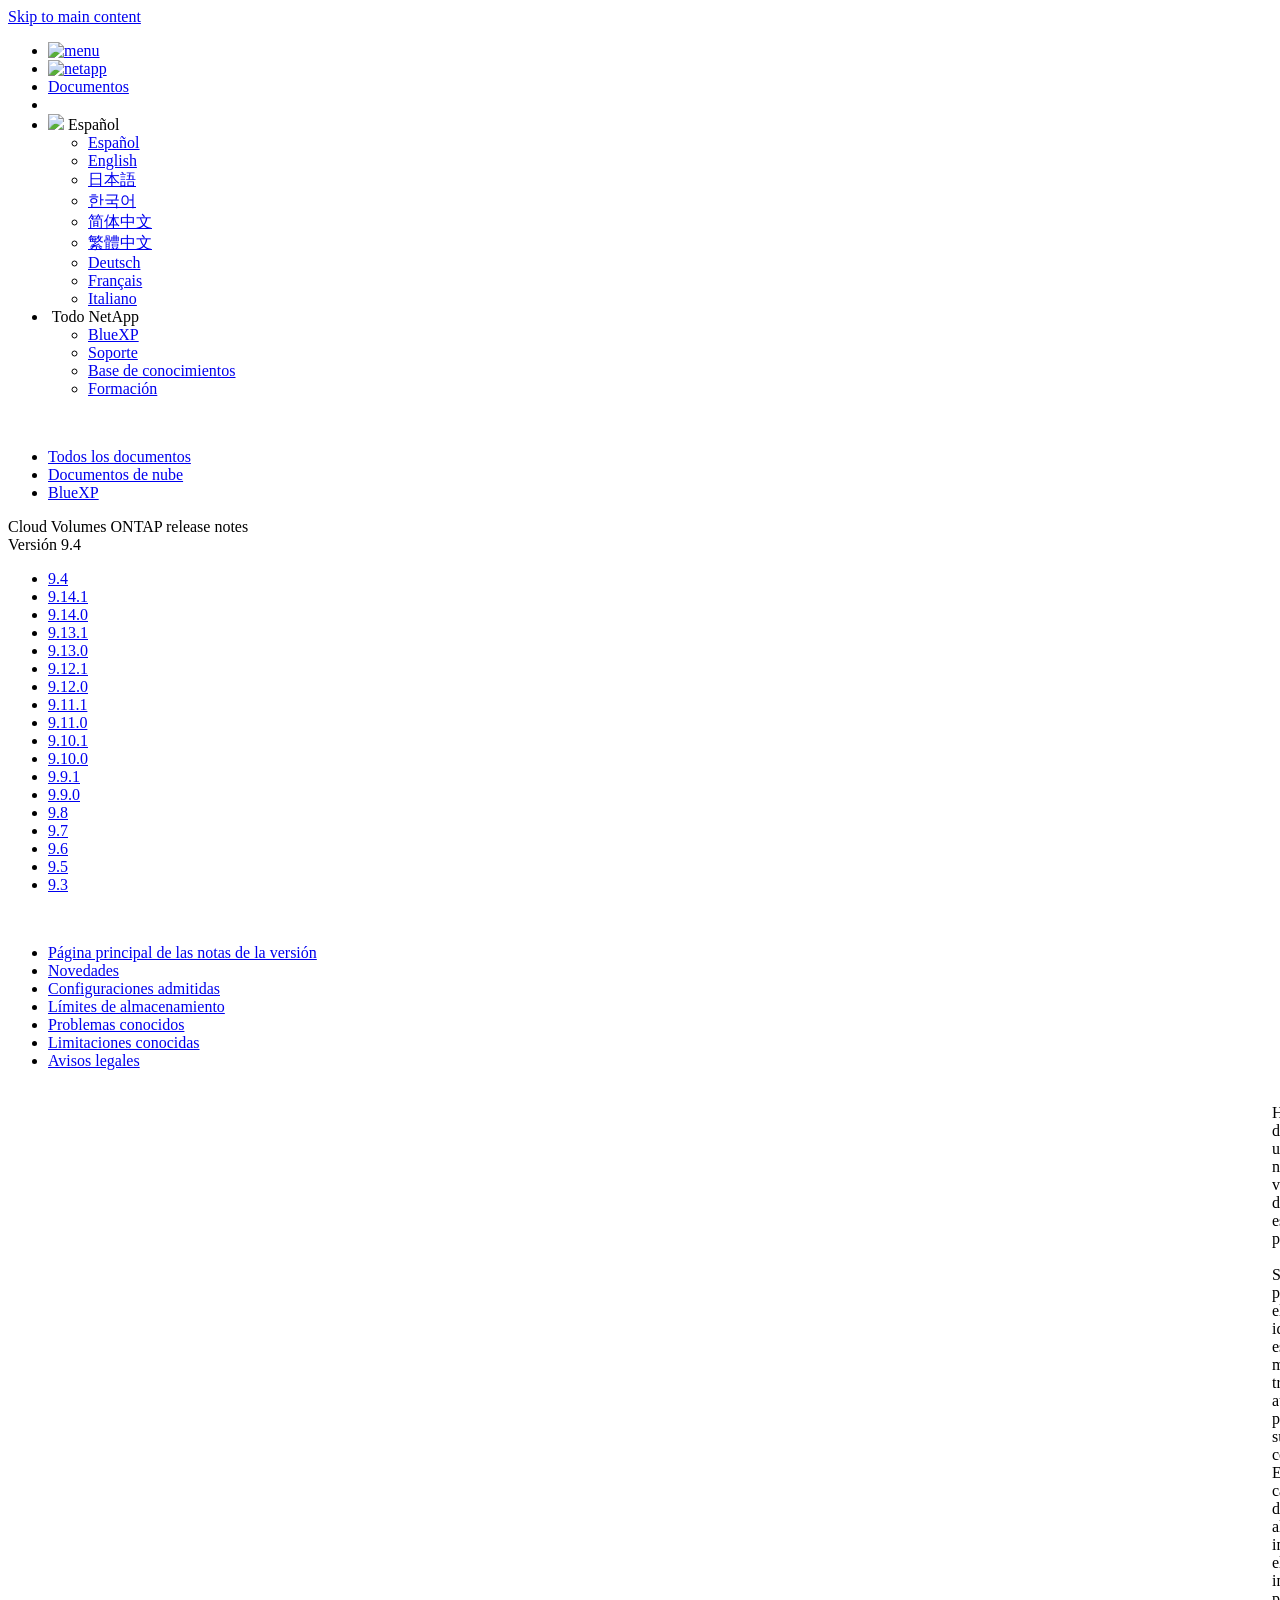
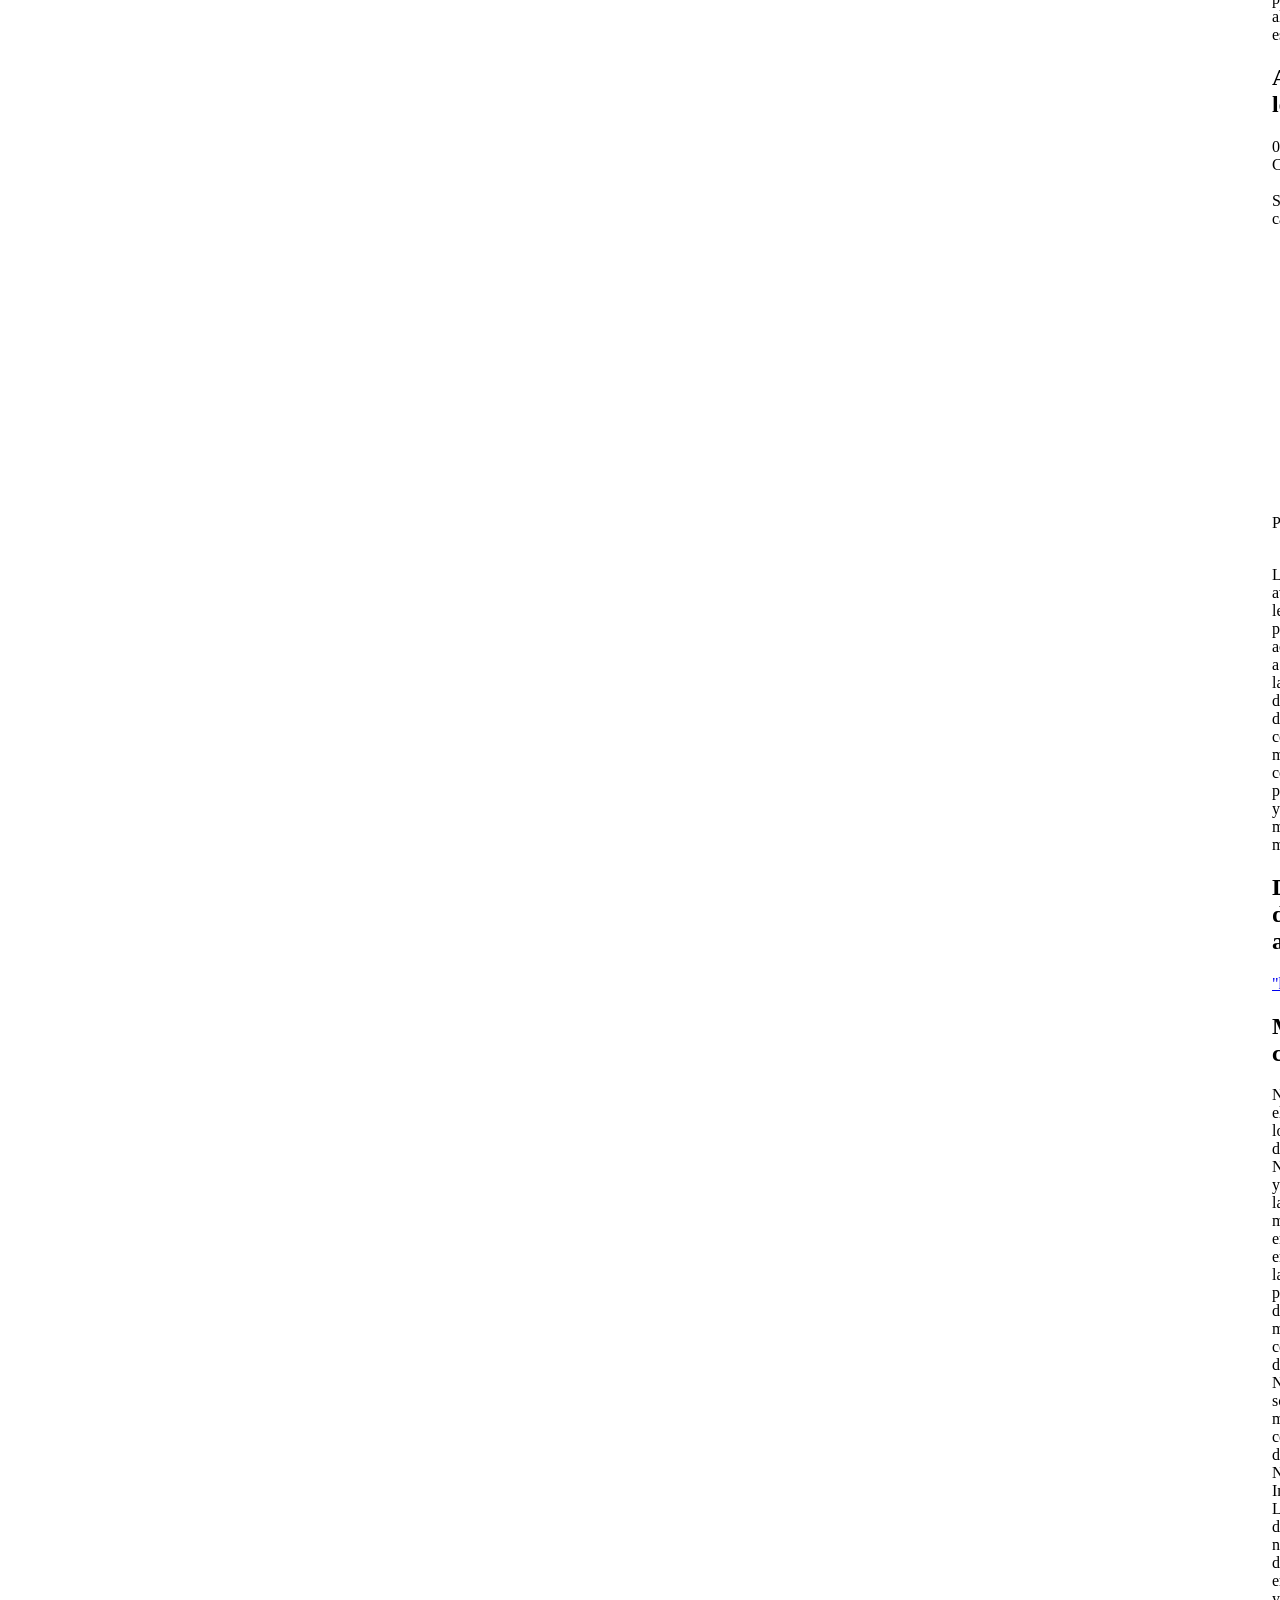
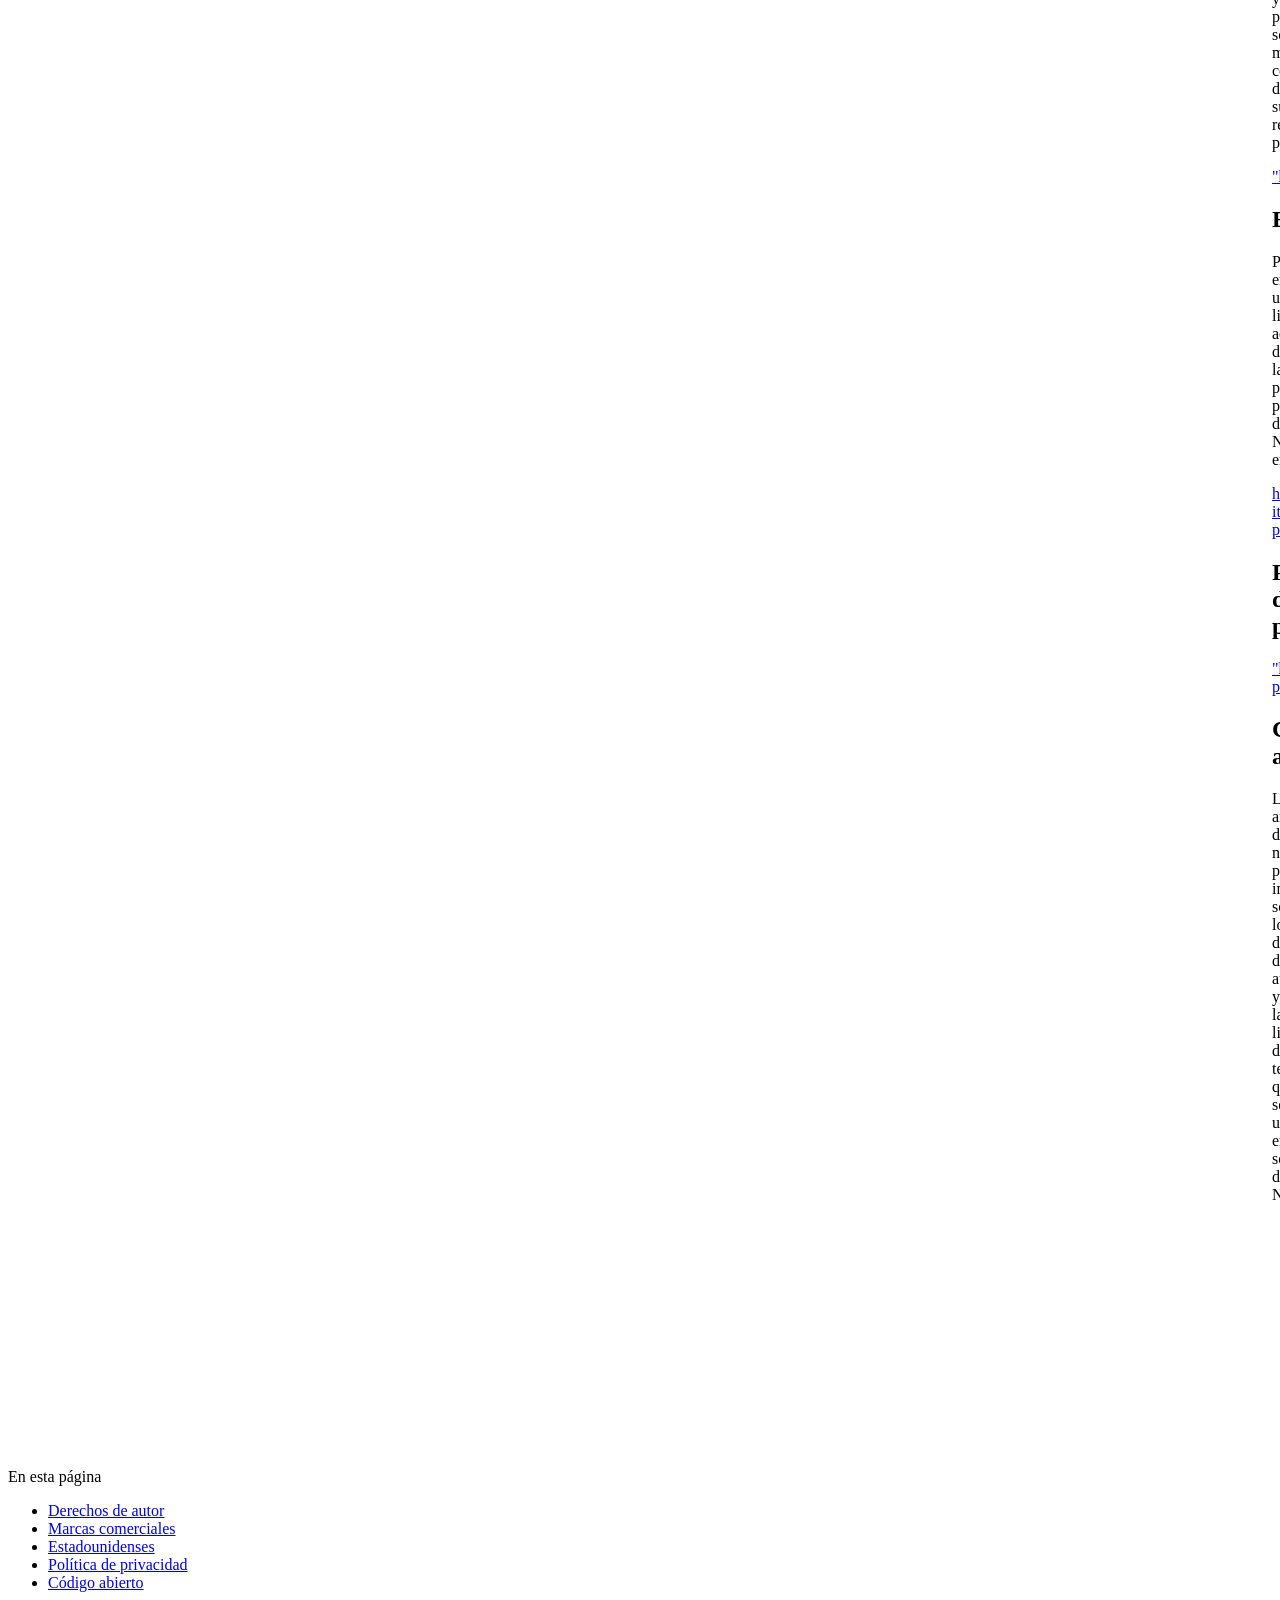
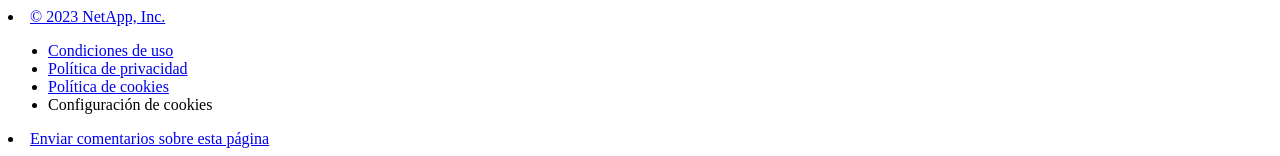
==== commit 74b3a91f: "Built from 85212b2 NetAppDocs/netappdocs-build@3c6cbbaaa77cae59a5599492f956fe43f0d98d4e" ====
--- a/legal-notices.html
+++ b/legal-notices.html
@@ -22,118 +22,67 @@
 
   <!-- RSS Feed --><link rel="alternate" type="application/rss+xml" title="NetApp Documentation" href="/es-es/cloud-volumes-ontap-94-relnotes/feed.xml"><!-- CSS Definitions: NetApp CSS should be defined after generic css -->
 
-  <!-- Elastic Search -->
-  <link rel="stylesheet" href="//cdn.jsdelivr.net/searchkit/0.10.0/theme.css">
 
   <!-- Combined CSS -->
-  <link rel="stylesheet" type="text/css" href="/es-es/cloud-volumes-ontap-94-relnotes/css/netappdocs.css">
+  <link rel="stylesheet" type="text/css" href="/es-es/cloud-volumes-ontap-94-relnotes/css/ie-netappdocs.css">
 
   
-  <link rel="stylesheet" href="/es-es/cloud-volumes-ontap-94-relnotes/css/landing-page.css" type="text/css">
-  <link rel="stylesheet" href="/es-es/cloud-volumes-ontap-94-relnotes/css/tabbed-blocks.css" type="text/css">
+  <link rel="stylesheet" href="/es-es/cloud-volumes-ontap-94-relnotes/css/ie-landing-page.css" type="text/css">
+  <link rel="stylesheet" href="/es-es/cloud-volumes-ontap-94-relnotes/css/ie-tabbed-blocks.css" type="text/css">
   <!-- Canonical url -->
-  <link rel='stylesheet' href='/es-es/cloud-volumes-ontap-94-relnotes/css/na-feature.css' type='text/css'><!-- Top level site integrations --><script>
-    function addAdobeLaunch(adobeId) {
-      var head = document.getElementsByTagName('head')[0];
-      var adobe = document.createElement("script");
-      adobe.type = "text/plain";
-      adobe.className = "optanon-category-C0002";
-      adobe.src = "//assets.adobedtm.com/60287eadf1ee/c284da483c83/"+adobeId+".min.js";
-      head.appendChild(adobe);
-    }
-
-    function addGoogleAnalytics(gtagId) {
-      var google = document.createElement("script");
-      google.type = "text/plain";
-      google.className = "optanon-category-C0002";
-      google.src = "https://www.googletagmanager.com/gtag/js?id="+gtagId;
-      var head = document.getElementsByTagName('head')[0];
-      head.appendChild(google);
-
-      window.dataLayer = window.dataLayer || [];
-      function gtag(){dataLayer.push(arguments);}
-      gtag('js', new Date());
-      gtag('config', gtagId);
-    }
-
-    function addConsent(consentId) {
-      var head = document.getElementsByTagName('head')[0];
-      var onetrustConsent = document.createElement("script");
-      onetrustConsent.type = "text/javascript";
-      onetrustConsent.src = "https://cdn.cookielaw.org/consent/"+consentId+"/OtAutoBlock.js";
-      head.appendChild(onetrustConsent);
-
-      var onetrustScript = document.createElement("script");
-      onetrustScript.type = "text/javascript";
-      onetrustScript.src = "https://cdn.cookielaw.org/scripttemplates/otSDKStub.js";
-      onetrustScript.charset = "UTF-8";
-      onetrustScript.dataset.documentLanguage = "true";
-      onetrustScript.dataset.domainScript = consentId;
-      head.appendChild(onetrustScript);
-    }addConsent("72570c5c-fe30-465f-b0e0-b77f7fb4ae34");
-    addAdobeLaunch("launch-e9ff3acac59f");
-    addGoogleAnalytics("UA-81697994-3");function OptanonWrapper() { }
+  <link rel="canonical" href="https://docs.netapp.com/es-es/cloud-volumes-ontap-94-relnotes/legal-notices.html" />
+  <link rel="alternate" hreflang="x-default" href="https://docs.netapp.com/us-en/cloud-volumes-ontap-94-relnotes/legal-notices.html" />
+  <link rel="alternate" hreflang="es" href="https://docs.netapp.com/es-es/cloud-volumes-ontap-94-relnotes/legal-notices.html" />
+  <link rel="alternate" hreflang="en" href="https://docs.netapp.com/us-en/cloud-volumes-ontap-94-relnotes/legal-notices.html" />
+  <link rel="alternate" hreflang="ja" href="https://docs.netapp.com/ja-jp/cloud-volumes-ontap-94-relnotes/legal-notices.html" />
+  <link rel="alternate" hreflang="ko" href="https://docs.netapp.com/ko-kr/cloud-volumes-ontap-94-relnotes/legal-notices.html" />
+  <link rel="alternate" hreflang="zh-Hans" href="https://docs.netapp.com/zh-cn/cloud-volumes-ontap-94-relnotes/legal-notices.html" />
+  <link rel="alternate" hreflang="zh-Hant" href="https://docs.netapp.com/zh-tw/cloud-volumes-ontap-94-relnotes/legal-notices.html" />
+  <link rel="alternate" hreflang="de" href="https://docs.netapp.com/de-de/cloud-volumes-ontap-94-relnotes/legal-notices.html" />
+  <link rel="alternate" hreflang="fr" href="https://docs.netapp.com/fr-fr/cloud-volumes-ontap-94-relnotes/legal-notices.html" />
+  <link rel="alternate" hreflang="it" href="https://docs.netapp.com/it-it/cloud-volumes-ontap-94-relnotes/legal-notices.html" />
+  <!-- Top level site integrations -->
+<script type="text/javascript" src="https://cdn.cookielaw.org/consent/72570c5c-fe30-465f-b0e0-b77f7fb4ae34/OtAutoBlock.js"></script>
+    <script type="text/javascript" src="https://cdn.cookielaw.org/scripttemplates/otSDKStub.js" charset="UTF-8" data-document-language="true" data-domain-script="72570c5c-fe30-465f-b0e0-b77f7fb4ae34"></script>
+    <script type="text/javascript">function OptanonWrapper() { }</script>
+    <script type="text/plain" class="optanon-category-C0002" src="https://assets.adobedtm.com/60287eadf1ee/c284da483c83/launch-e9ff3acac59f.min.js"></script>
+    <script class="optanon-category-C0001">(function(w,d,s,l,i){w[l]=w[l]||[];w[l].push({'gtm.start':
+        new Date().getTime(),event:'gtm.js'});var f=d.getElementsByTagName(s)[0],
+        j=d.createElement(s),dl=l!='dataLayer'?'&l='+l:'';j.setAttributeNode(d.createAttribute('data-ot-ignore'));j.setAttribute('class','optanon-category-C0001');j.async=true;
+        j.src='https://www.googletagmanager.com/gtm.js?id='+i+dl+'';f.parentNode.insertBefore(j,f);
+        })(window,document,'script','dataLayer','GTM-MD73T9M');</script>
+
+  <script src="https://cdnjs.cloudflare.com/ajax/libs/jquery/2.1.4/jquery.min.js"></script>
+  
+  <script>
+    $(document).ready(function() {
+      const MASTHEAD_OFFSET = 65;
+      const SECTIONS = $("main h2, main h3");
+      // PAGE NAV - Init
+      if (SECTIONS.length == 0) {
+        // remove if there is no elements
+        /*
+        $("#ie-right-navbar").remove();
+        $("#ie-right-navbar-collapse").remove();
+        */
+      } else {
+        $(".page-nav-title").css('display', 'block');
+        for (var i = 0; i < SECTIONS.length; i++) {
+          var sectionId = $(SECTIONS[i]).attr('id');
+          var sectionName = $(SECTIONS[i]).text();
+          var subClass = $(SECTIONS[i]).is("h3") ? ' page-nav__sublink' : '';
+          $("#page-menu").append('<li class="page-nav-item"><a href="#' + sectionId + '" class="page-nav__link' + subClass + '">' + sectionName + '</a></li>');
+        }
+      }
+    });
   </script>
-  <script src="https://cdnjs.cloudflare.com/ajax/libs/jquery/2.1.4/jquery.min.js"></script>
+  
   <script src="https://cdnjs.cloudflare.com/ajax/libs/jquery-cookie/1.4.1/jquery.cookie.min.js"></script>
 
   <!-- Used for Product Family Page Sidebar Visibility --><!-- Used to import Promise for IE. Required for SearchKit -->
-  <script src="https://cdnjs.cloudflare.com/ajax/libs/bluebird/3.3.5/bluebird.min.js"></script><script src='/es-es/cloud-volumes-ontap-94-relnotes/js/na-search.js'></script><script src='/es-es/cloud-volumes-ontap-94-relnotes/js/na-pagenav.js'></script><script src='/es-es/cloud-volumes-ontap-94-relnotes/js/na-utility.js'></script>
-  <script src='/es-es/cloud-volumes-ontap-94-relnotes/js/clouddocs.js'></script>
-  <script src='/es-es/cloud-volumes-ontap-94-relnotes/js/jquery.navgoco.min.js'></script>
-  <script src="https://maxcdn.bootstrapcdn.com/bootstrap/3.3.7/js/bootstrap.min.js" integrity="sha384-Tc5IQib027qvyjSMfHjOMaLkfuWVxZxUPnCJA7l2mCWNIpG9mGCD8wGNIcPD7Txa" crossorigin="anonymous"></script>
-  <script src='/es-es/cloud-volumes-ontap-94-relnotes/js/toc.js'></script>
-  <script src='/es-es/cloud-volumes-ontap-94-relnotes/js/customscripts.js'></script><script>
-      $(document).ready(function() {
-          
-          var collapseOnInit = true;
-          
-
-          var navSettings = {
-              "caretHtml": '',
-              "accordion": collapseOnInit,
-              "openClass": 'active', // open
-              "save": false, // leave false or nav highlighting doesn't work right
-              "cookie": {
-                  "name": 'navgoco',
-                  "expires": false,
-                  "path": '/'
-              },
-              "slide": {
-                  "duration": 400,
-                  "easing": 'swing'
-              }
-          };
-
-          // Initialize navgoco with default options
-          $("#mysidebar").navgoco(navSettings);
-          
-
-          $("#collapseAll").click(function(e) {
-              e.preventDefault();
-              $("#mysidebar").navgoco('toggle', false);
-          });
-
-          $("#expandAll").click(function(e) {
-              e.preventDefault();
-              $("#mysidebar").navgoco('toggle', true);
-          });
-
-          $(".sidebar-nav-container").on("scroll", function() {
-            $.cookie("sidebarScroll", $(".sidebar-nav-container").scrollTop(), {
-              path    : "/es-es/cloud-volumes-ontap-94-relnotes"  
-            });
-          });
-          $(function() {
-            if ($.cookie("sidebarScroll")) {
-              $(".sidebar-nav-container").scrollTop($.cookie("sidebarScroll"));
-            }
-          });
-
-      });
-
-  </script>
-  <script>
+  <script src="https://cdnjs.cloudflare.com/ajax/libs/bluebird/3.3.5/bluebird.min.js"></script><script src='/es-es/cloud-volumes-ontap-94-relnotes/js/na-search.js'></script><script src='/es-es/cloud-volumes-ontap-94-relnotes/js/ie-clouddocs.js'></script>
+  <script src="https://maxcdn.bootstrapcdn.com/bootstrap/3.3.7/js/bootstrap.min.js" integrity="sha384-Tc5IQib027qvyjSMfHjOMaLkfuWVxZxUPnCJA7l2mCWNIpG9mGCD8wGNIcPD7Txa" crossorigin="anonymous"></script><script>
+    /*
       $(document).ready(function() {
           $("#tg-sb-link").click(function() {
               $("#tg-sb-sidebar").toggle();
@@ -143,295 +92,627 @@
               $("#tg-sb-icon").toggleClass('fa-toggle-off');
           });
       });
+      */
   </script>
   <script src='/es-es/cloud-volumes-ontap-94-relnotes/js/custom-dropdown.js'></script>
   <script src='/es-es/cloud-volumes-ontap-94-relnotes/js/FileSaver.min.js'></script>
   <script src='/es-es/cloud-volumes-ontap-94-relnotes/js/jszip-utils.min.js'></script>
-  <script src='/es-es/cloud-volumes-ontap-94-relnotes/js/jszip.min.js'></script>
-  <script src='/es-es/cloud-volumes-ontap-94-relnotes/js/pdf-ux.js'></script>
-</head>
+  <script src='/es-es/cloud-volumes-ontap-94-relnotes/js/jszip.min.js'></script><script src='/es-es/cloud-volumes-ontap-94-relnotes/js/ie-pdf-ux.js'></script></head>
 
 
   <body class role="document" data-flavor="">
-    <div id="page" class="n-off-canvas-menu">
-      <div class="n-off-canvas-menu__menu"><!--TODO: Add offcanvas code --></div>
-      <div class="n-off-canvas-menu__content-wrap">
-        <header class="site-header" id="banner">
-  
-  <!-- Start Page Toolbar -->
-  
-  <div class="page-nav-toolbar"><div id="version-dropdown-new" class="custom-dropdown" >
-  <div class="custom-dropdown-select unselected" title="Cloud Volumes ONTAP 9.4">
-    <label>Versión</label>
-    <span translate="no" class="notranslate">Cloud Volumes ONTAP 9.4</span>
-    <img src="/es-es/cloud-volumes-ontap-94-relnotes/images/chevron_up.svg" alt="" class="custom-icon chevrondown invisible" />
-    <img src="/es-es/cloud-volumes-ontap-94-relnotes/images/chevron_down.svg" alt="" class="custom-icon chevronup" />
-  </div>
-
-  <ul class="custom-dropdown-menu"><li>
-      
-      <a href="https://docs.netapp.com/es-es/cloud-volumes-ontap-94-relnotes/legal-notices.html" target="_self">
-        <span translate="no" class="notranslate"><span>Cloud Volumes ONTAP</span><span class="version"> 9.4</span></span>
-      </a>
-                     
-    </li>
-    <li>
-      
-      <a href="https://docs.netapp.com/es-es/cloud-volumes-ontap-relnotes/legal-notices.html" target="_self">
-        <span translate="no" class="notranslate"><span>Cloud Volumes ONTAP</span><span class="version"> 9.12.1</span></span>
-      </a>
-                     
-    </li>
-    <li>
-      
-      <a href="https://docs.netapp.com/es-es/cloud-volumes-ontap-9120-relnotes/legal-notices.html" target="_self">
-        <span translate="no" class="notranslate"><span>Cloud Volumes ONTAP</span><span class="version"> 9.12.0</span></span>
-      </a>
-                     
-    </li>
-    <li>
-      
-      <a href="https://docs.netapp.com/es-es/cloud-volumes-ontap-9111-relnotes/legal-notices.html" target="_self">
-        <span translate="no" class="notranslate"><span>Cloud Volumes ONTAP</span><span class="version"> 9.11.1</span></span>
-      </a>
-                     
-    </li>
-    <li>
-      
-      <a href="https://docs.netapp.com/es-es/cloud-volumes-ontap-9110-relnotes/legal-notices.html" target="_self">
-        <span translate="no" class="notranslate"><span>Cloud Volumes ONTAP</span><span class="version"> 9.11.0</span></span>
-      </a>
-                     
-    </li>
-    <li>
-      
-      <a href="https://docs.netapp.com/es-es/cloud-volumes-ontap-9101-relnotes/legal-notices.html" target="_self">
-        <span translate="no" class="notranslate"><span>Cloud Volumes ONTAP</span><span class="version"> 9.10.1</span></span>
-      </a>
-                     
-    </li>
-    <li>
-      
-      <a href="https://docs.netapp.com/es-es/cloud-volumes-ontap-9100-relnotes/legal-notices.html" target="_self">
-        <span translate="no" class="notranslate"><span>Cloud Volumes ONTAP</span><span class="version"> 9.10.0</span></span>
-      </a>
-                     
-    </li>
-    <li>
-      
-      <a href="https://docs.netapp.com/es-es/cloud-volumes-ontap-991-relnotes/legal-notices.html" target="_self">
-        <span translate="no" class="notranslate"><span>Cloud Volumes ONTAP</span><span class="version"> 9.9.1</span></span>
-      </a>
-                     
-    </li>
-    <li>
-      
-      <a href="https://docs.netapp.com/es-es/cloud-volumes-ontap-990-relnotes/legal-notices.html" target="_self">
-        <span translate="no" class="notranslate"><span>Cloud Volumes ONTAP</span><span class="version"> 9.9.0</span></span>
-      </a>
-                     
-    </li>
-    <li>
-      
-      <a href="https://docs.netapp.com/es-es/cloud-volumes-ontap-98-relnotes/legal-notices.html" target="_self">
-        <span translate="no" class="notranslate"><span>Cloud Volumes ONTAP</span><span class="version"> 9.8</span></span>
-      </a>
-                     
-    </li>
-    <li>
-      
-      <a href="https://docs.netapp.com/es-es/cloud-volumes-ontap-97-relnotes/legal-notices.html" target="_self">
-        <span translate="no" class="notranslate"><span>Cloud Volumes ONTAP</span><span class="version"> 9.7</span></span>
-      </a>
-                     
-    </li>
-    <li>
-      
-      <a href="https://docs.netapp.com/es-es/cloud-volumes-ontap-96-relnotes/legal-notices.html" target="_self">
-        <span translate="no" class="notranslate"><span>Cloud Volumes ONTAP</span><span class="version"> 9.6</span></span>
-      </a>
-                     
-    </li>
-    <li>
-      
-      <a href="https://docs.netapp.com/es-es/cloud-volumes-ontap-95-relnotes/legal-notices.html" target="_self">
-        <span translate="no" class="notranslate"><span>Cloud Volumes ONTAP</span><span class="version"> 9.5</span></span>
-      </a>
-                     
-    </li>
-    <li>
-      
-      <a href="https://docs.netapp.com/es-es/cloud-volumes-ontap-93-relnotes/legal-notices.html" target="_self">
-        <span translate="no" class="notranslate"><span>Cloud de ONTAP</span><span class="version"> 9.3</span></span>
-      </a>
-                     
-    </li>
-    
-  </ul>
-</div><div class="page-nav-contribute"><a target="_blank" href="https://github.com/NetAppDocs/cloud-volumes-ontap-94-relnotes/issues/new?body=Page%3A%20[Avisos legales](https://docs.netapp.com/es-es/cloud-volumes-ontap-94-relnotes/legal-notices.html)&template=public-issue-template.md" class="page-nav-contribute-link" role="button"><img src="/es-es/cloud-volumes-ontap-94-relnotes/images/discuss-sm.svg" alt="" class="github-icon" />Solicitar cambios en el documento</a><a target="_blank" href="https://github.com/NetAppDocs/cloud-volumes-ontap-94-relnotes/blob/main/legal-notices.adoc" class="page-nav-contribute-link" role="button"><img src="/es-es/cloud-volumes-ontap-94-relnotes/images/edit-sm.svg" alt="" class="github-icon" />Editar en GitHub</a><a target="_blank" href="https://docs.netapp.com/us-en/contribute/" class="page-nav-contribute-link"  ><img src="/es-es/cloud-volumes-ontap-94-relnotes/images/article-sm.svg" alt="" class="github-icon" />Guía del colaborador</a></div>
-    <div class="page-nav-container">
-      <nav class="page-nav-fixed">
-        <div class="page-nav-title">EN ESTA PÁGINA</div>
-        <div class="page-nav-links">
-          <ul class="page-nav-inner" id="page-menu"></ul>
-        </div>
-      </nav>
-    </div>
-  </div>
-  
-  
-  <!-- Start top_hat -->
-  <div class="n-top-hat">
-    <div class="n-container">
-      <div class="n-top-hat__cross-property-nav">
-        <ul class="n-top-hat__list">
-          <li class="n-top-hat__list-item">
-            <a href="https://www.netapp.com/products-a-z/" class="n-top-hat__link">Producto y soluciones</a>
-          </li>
-          <li class="n-top-hat__list-item">
-            <a href="https://www.netapp.com/support-and-training/netapp-university/" class="n-top-hat__link">Asistencia y capacitación</a>
-          </li>
-          <li class="n-top-hat__list-item">
-            <a href="https://cloud.netapp.com" class="n-top-hat__link">Cloud Central</a>
-          </li>
-          <li class="n-top-hat__list-item">
-            <a href="https://community.netapp.com/" class="n-top-hat__link">Comunidad</a>
-          </li>
-          <li class="n-top-hat__list-item">
-            <a href="https://blog.netapp.com/" class="n-top-hat__link">Blog</a>
-          </li>
-          <li class="n-top-hat__list-item">
-            <a href="https://customers.netapp.com/en/" class="n-top-hat__link">Historias de clientes</a>
-          </li>
-        </ul>
-      </div>
-      <div class="n-top-hat__utils">
-        <ul class="n-top-hat__list">
-          <li class="n-top-hat__list-item">
-            <a href="https://www.netapp.com/company/contact-us/" target="_self" class="n-top-hat__link" data-ntap-ui="contact-us">Contacto</a>
-          </li>
-        </ul>
-      </div>
-    </div>
-  </div>
-  <!-- End top_hat -->
-
-  <!-- Start property bar -->
-  <style>
-    .n-property-navigation-bar__menus--desktop-experience .n-menu--mega__default-content__heading span {
-    color: #34B0FF;
-    }
-  </style>
-  <div class="n-property-bar " data-ntap-ui="sticky-nav">
-    <div class="n-property-bar__inner-wrap">
-      <div class="n-property-bar__menu-toggle">
-        <a href="#" class="n-property-bar__menu-toggle-link">
-          <span class="n-property-bar__menu-toggle-text">Menu</span>
-          <svg class="n-icon-bars n-property-bar__menu-toggle-icon" aria-labelledby="title">
-            <title>bars</title>
-            <use xlink:href="/es-es/cloud-volumes-ontap-94-relnotes/common/svg/sprite.svg#bars"></use>
-          </svg>
-        </a>
-      </div>
-      <div class="n-property-bar__property-mark ">
-        <a href="https://www.netapp.com" class="n-property-bar__property-link">
-          <div class="n-property-bar__logo">
-            <svg class="n-icon-netapp-mark n-icon-netapp-mark n-property-bar__netapp-mark-icon" aria-labelledby="title">
-              <title>netapp-mark</title>
-              <use xlink:href="/es-es/cloud-volumes-ontap-94-relnotes/common/svg/sprite.svg#netapp-mark"></use>
-            </svg>
-            <svg class="n-icon-netapp-logo n-property-bar__logo-svg" aria-labelledby="title">
-              <title>netapp-logo</title>
-              <use xlink:href="/es-es/cloud-volumes-ontap-94-relnotes/common/svg/sprite.svg#netapp-logo"></use>
-            </svg>
-          </div>
-        </a>
-      </div>
-
-      
-      
-      
-      <div class="search-property-bar">
-        <div id="search-demo-container" class="searchbox n-property-bar__search">
-          <div id="react-search" 
-          data-search-html="/es-es/cloud-volumes-ontap-94-relnotes/search.html"
-          data-type="widget" 
-          data-placeholder="Buscar documentación"
-          data-no-results-found="No se encontraron resultados para {query}"
-          data-did-you-mean="Buscar {suggestion}."
-          data-no-results-found-did-you-mean="No se encontraron resultados para {query}. ¿Quiso decir {suggestion}?"
-          data-results-found="{hitCount} resultados encontrados"
-          data-error-message="We're sorry, an issue occurred when fetching your results. Please try again."
-          data-error-reset="Reset Search"
-          data-sk-es-pf-indexes=""
-          data-flavor=""></div>
-          <button class="n-property-bar__search-toggle-button" type="button">
-            <svg class="n-icon-search n-property-bar__search-toggle-button-icon" aria-labelledby="title">
-              <title>search</title>
-              <use xmlns:xlink="http://www.w3.org/1999/xlink" xlink:href="/es-es/cloud-volumes-ontap-94-relnotes/common/svg/sprite.svg#search"></use>
-            </svg>
-          </button>
-        </div>
-      </div>
-      
-    </div>
-  </div>
-  <div class="n-property-bar__toolbar">
-    <!-- Start Language Selector --><div id="language-dropdown" class="custom-dropdown custom-dropdown-lang">
-      <div class="custom-dropdown-select custom-dropdown-select-lang">
-      <span class="lang-name">Español</span>
-          <svg class="n-globe__icon" aria-labelledby="title">
-            <title>globe</title>
-            <use xmlns:xlink="http://www.w3.org/1999/xlink" xlink:href="/es-es/cloud-volumes-ontap-94-relnotes/common/svg/sprite.svg#globe"></use>
-          </svg>
-        </button>
-      </div>
-
-      <ul class="custom-dropdown-menu"><li>
-          <a href="https://docs.netapp.com/es-es/cloud-volumes-ontap-94-relnotes/legal-notices.html" target="_self"><span translate="no" class="notranslate">Español</span></a>
-        </li><li>
-          <a href="https://docs.netapp.com/us-en/cloud-volumes-ontap-94-relnotes/legal-notices.html" target="_self"><span translate="no" class="notranslate">English</span></a>
-        </li><li>
-          <a href="https://docs.netapp.com/ja-jp/cloud-volumes-ontap-94-relnotes/legal-notices.html" target="_self"><span translate="no" class="notranslate">日本語</span></a>
-        </li><li>
-          <a href="https://docs.netapp.com/ko-kr/cloud-volumes-ontap-94-relnotes/legal-notices.html" target="_self"><span translate="no" class="notranslate">한국어</span></a>
-        </li><li>
-          <a href="https://docs.netapp.com/zh-cn/cloud-volumes-ontap-94-relnotes/legal-notices.html" target="_self"><span translate="no" class="notranslate">简体中文</span></a>
-        </li><li>
-          <a href="https://docs.netapp.com/zh-tw/cloud-volumes-ontap-94-relnotes/legal-notices.html" target="_self"><span translate="no" class="notranslate">繁體中文</span></a>
-        </li><li>
-          <a href="https://docs.netapp.com/de-de/cloud-volumes-ontap-94-relnotes/legal-notices.html" target="_self"><span translate="no" class="notranslate">Deutsch</span></a>
-        </li><li>
-          <a href="https://docs.netapp.com/fr-fr/cloud-volumes-ontap-94-relnotes/legal-notices.html" target="_self"><span translate="no" class="notranslate">Français</span></a>
-        </li></ul>
-    </div><!-- End Language Selector -->
-
-    <div class="n-property-bar__cta"></div>
-  </div>
-  <!-- End property bar -->
-</header>
-
+    <div class="skip-to-main">
+      <a href="#main" >Skip to main content</a>
+    </div><noscript><iframe src="https://www.googletagmanager.com/ns.html?id=GTM-MD73T9M"
+      height="0" width="0" style="display:none;visibility:hidden"></iframe></noscript><div id="page" class="">
+      <div id="ie-phone-menu" class=""></div>
+      <div id="ie-content-wrap" class="">
+        <nav id="ie-new-header">
+    <ul>
+        <li id="ie-phone-menu-button">
+            <a href="#">
+                <image id="" src="/es-es/cloud-volumes-ontap-94-relnotes/images/hamburger.svg" alt="menu" />
+            </a>
+        </li>
+
+        <li>
+            <a href="https://www.netapp.com/es/">
+                <image id="ie-header-logo" src="/es-es/cloud-volumes-ontap-94-relnotes/images/netapp_logo.svg" alt="netapp" />
+            </a>
+        </li>
+        <li id="ie-header-docs">
+            <a href="https://www.netapp.com/es/support-and-training/documentation/">Documentos</a>
+        </li>
+
+        <!-- Empty container to push header left with or without lang selector -->
+        <li id="empty-container" style="margin-left: auto">
+        </li>
+        <!-- Start Language Selector --><li id="ie-language-dropdown">
+            <div id="language-dropdown" class="custom-dropdown custom-dropdown-lang">
+                <div class="custom-dropdown-select custom-dropdown-select-lang">
+                    <img src="/es-es/cloud-volumes-ontap-94-relnotes/images/language_white_24dp.svg" class="n-globe__icon" />
+                    <span class="lang-name">Español</span>
+                    <img src="/es-es/cloud-volumes-ontap-94-relnotes/images/dropdown-arrow.svg" alt="" class="custom-icon chevrondown header invisible" />
+                    <img src="/es-es/cloud-volumes-ontap-94-relnotes/images/dropdown-arrow.svg" alt="" class="custom-icon chevronup header" />
+                    </button>
+                </div>
+
+                <ul class="custom-dropdown-menu"><li>
+                        <a href="https://docs.netapp.com/es-es/cloud-volumes-ontap-94-relnotes/legal-notices.html"
+                            target="_self"><span translate="no" class="notranslate">Español</span></a>
+                    </li><li>
+                        <a href="https://docs.netapp.com/us-en/cloud-volumes-ontap-94-relnotes/legal-notices.html"
+                            target="_self"><span translate="no" class="notranslate">English</span></a>
+                    </li><li>
+                        <a href="https://docs.netapp.com/ja-jp/cloud-volumes-ontap-94-relnotes/legal-notices.html"
+                            target="_self"><span translate="no" class="notranslate">日本語</span></a>
+                    </li><li>
+                        <a href="https://docs.netapp.com/ko-kr/cloud-volumes-ontap-94-relnotes/legal-notices.html"
+                            target="_self"><span translate="no" class="notranslate">한국어</span></a>
+                    </li><li>
+                        <a href="https://docs.netapp.com/zh-cn/cloud-volumes-ontap-94-relnotes/legal-notices.html"
+                            target="_self"><span translate="no" class="notranslate">简体中文</span></a>
+                    </li><li>
+                        <a href="https://docs.netapp.com/zh-tw/cloud-volumes-ontap-94-relnotes/legal-notices.html"
+                            target="_self"><span translate="no" class="notranslate">繁體中文</span></a>
+                    </li><li>
+                        <a href="https://docs.netapp.com/de-de/cloud-volumes-ontap-94-relnotes/legal-notices.html"
+                            target="_self"><span translate="no" class="notranslate">Deutsch</span></a>
+                    </li><li>
+                        <a href="https://docs.netapp.com/fr-fr/cloud-volumes-ontap-94-relnotes/legal-notices.html"
+                            target="_self"><span translate="no" class="notranslate">Français</span></a>
+                    </li><li>
+                        <a href="https://docs.netapp.com/it-it/cloud-volumes-ontap-94-relnotes/legal-notices.html"
+                            target="_self"><span translate="no" class="notranslate">Italiano</span></a>
+                    </li></ul>
+            </div>
+            </li>
+        <!-- End Language Selector -->
+
+
+        <li id="ie-allnetapp">
+            <div id="allnetapp-dropdown" class="custom-dropdown custom-dropdown-allnetapp">
+                <div class="custom-dropdown-select custom-dropdown-select-allnetapp">
+                    <img src="/es-es/cloud-volumes-ontap-94-relnotes/images/apps_white_24dp.svg" alt="" class="allnetapp-icon" />
+                    <span class="allnetapp-name">Todo NetApp</span>
+                    <img src="/es-es/cloud-volumes-ontap-94-relnotes/images/dropdown-arrow.svg" alt="" class="custom-icon chevrondown header invisible" />
+                    <img src="/es-es/cloud-volumes-ontap-94-relnotes/images/dropdown-arrow.svg" alt="" class="custom-icon chevronup header" />
+                    </button>
+                </div>
+
+                <ul class="custom-dropdown-menu allnetapp-dropdown">
+                    <li>
+                        <a href="https://bluexp.netapp.com/es/"
+                            target="_self"><span translate="no" class="notranslate">BlueXP</span></a>
+                    </li>
+                    <li>
+                        <a href="https://mysupport.netapp.com/site/"
+                            target="_self"><span translate="no" class="notranslate">Soporte</span></a>
+                    </li>
+                    <li>
+                        <a href="https://kb.netapp.com/"
+                            target="_self"><span translate="no" class="notranslate">Base de conocimientos</span></a>
+                    </li>
+                    <li>
+                        <a href="https://www.netapp.com/es/support-and-training/netapp-learning-services/"
+                            target="_self"><span translate="no" class="notranslate">Formación</span></a>
+                    </li>
+                </ul>
+            </div>
+
+        </li>
+
+    </ul>
+</nav>
 
         <main id="n-main-content" class="n-main-content">
           <!-- Start Documentation Content -->
 <div class="ie-main">
-  <!-- Sidebar Column -->
+
+<div id="ie-new-sidebar-collapse" style="display: none">
+    <img id="sidebar-expand" class="ie-searchbox-icon" src="/es-es/cloud-volumes-ontap-94-relnotes/images/double_arrow.svg" alt="" />
+</div>
+<div id="ie-new-sidebar">
+    <div id="ie-product-identity-lockup">
+        <div id="sidebar-collapse" class="">
+            <img src="/es-es/cloud-volumes-ontap-94-relnotes/images/double_arrow.svg" alt="" />
+        </div>
+        <div id="ie-breadcrumb" class="">
+  <ul class="ie-breadcrumb">
+    <li class="">
+      <a href="https://docs.netapp.com">Todos los documentos</a>
+    </li>
+    
+    
+    <li class="">
+      <a href="https://docs.netapp.com/us-en/cloud/">Documentos de nube</a>
+    </li>
+    
+
+    
+    <li class="">
+      <a href="https://docs.netapp.com/es-es/bluexp-family/">
+        BlueXP
+      </a>
+    </li>
+    
+  </ul>
   
-  <div class="col-md-3" id="sidebar-height">
-      <button id="btn-sidebar-collapse" onclick="hideSidebar()"><img src="/es-es/cloud-volumes-ontap-94-relnotes/images/collapse.png" alt="Contraer panel de navegación"></button>
-      <div class="n-pdf-header">
-  <a id="toggleButtonPdf" class="n-pdf-button" type="button">
-    <img src="/es-es/cloud-volumes-ontap-94-relnotes/images/pdf.png" alt="" width="16" height="16"/>PDFs disponibles<span>
-    </span>
-  </a>
-</div>
-<div class="n-pdf-body-container">
-  <ul id="toggleContainerPdf" class="n-pdf-body" style="display:none;"><li class="pdf-ux-container">
+  <div class="ie-product-name" >
+    <!--<a href="/es-es/cloud-volumes-ontap-94-relnotes/">-->
+      Cloud Volumes ONTAP release notes
+    <!--</a>-->
+  </div>
+</div>
+
+            
+<div id="ie-selectors"><div id="version-dropdown-new" class="custom-dropdown" >
+  <div class="custom-dropdown-select unselected" title=" 9.4">
+    <label>Versión</label>
+    <span translate="no" class="notranslate">9.4</span>
+    <img src="/es-es/cloud-volumes-ontap-94-relnotes/images/dropdown-arrow.svg" alt="" class="custom-icon chevrondown version invisible" />
+    <img src="/es-es/cloud-volumes-ontap-94-relnotes/images/dropdown-arrow.svg" alt="" class="custom-icon chevronup version" />
+  </div>
+
+  <ul class="custom-dropdown-menu"><li>
+      
+      <a href="https://docs.netapp.com/es-es/cloud-volumes-ontap-94-relnotes/legal-notices.html" target="_self">
+        <span translate="no" class="notranslate"><span class="version"> 9.4</span></span>
+      </a>
+                     
+    </li>
+    <li>
+      
+      <a href="https://docs.netapp.com/es-es/cloud-volumes-ontap-relnotes/legal-notices.html" target="_self">
+        <span translate="no" class="notranslate"><span class="version"> 9.14.1</span></span>
+      </a>
+                     
+    </li>
+    <li>
+      
+      <a href="https://docs.netapp.com/es-es/cloud-volumes-ontap-9140-relnotes/legal-notices.html" target="_self">
+        <span translate="no" class="notranslate"><span class="version"> 9.14.0</span></span>
+      </a>
+                     
+    </li>
+    <li>
+      
+      <a href="https://docs.netapp.com/es-es/cloud-volumes-ontap-9131-relnotes/legal-notices.html" target="_self">
+        <span translate="no" class="notranslate"><span class="version"> 9.13.1</span></span>
+      </a>
+                     
+    </li>
+    <li>
+      
+      <a href="https://docs.netapp.com/es-es/cloud-volumes-ontap-9130-relnotes/legal-notices.html" target="_self">
+        <span translate="no" class="notranslate"><span class="version"> 9.13.0</span></span>
+      </a>
+                     
+    </li>
+    <li>
+      
+      <a href="https://docs.netapp.com/es-es/cloud-volumes-ontap-9121-relnotes/legal-notices.html" target="_self">
+        <span translate="no" class="notranslate"><span class="version"> 9.12.1</span></span>
+      </a>
+                     
+    </li>
+    <li>
+      
+      <a href="https://docs.netapp.com/es-es/cloud-volumes-ontap-9120-relnotes/legal-notices.html" target="_self">
+        <span translate="no" class="notranslate"><span class="version"> 9.12.0</span></span>
+      </a>
+                     
+    </li>
+    <li>
+      
+      <a href="https://docs.netapp.com/es-es/cloud-volumes-ontap-9111-relnotes/legal-notices.html" target="_self">
+        <span translate="no" class="notranslate"><span class="version"> 9.11.1</span></span>
+      </a>
+                     
+    </li>
+    <li>
+      
+      <a href="https://docs.netapp.com/es-es/cloud-volumes-ontap-9110-relnotes/legal-notices.html" target="_self">
+        <span translate="no" class="notranslate"><span class="version"> 9.11.0</span></span>
+      </a>
+                     
+    </li>
+    <li>
+      
+      <a href="https://docs.netapp.com/es-es/cloud-volumes-ontap-9101-relnotes/legal-notices.html" target="_self">
+        <span translate="no" class="notranslate"><span class="version"> 9.10.1</span></span>
+      </a>
+                     
+    </li>
+    <li>
+      
+      <a href="https://docs.netapp.com/es-es/cloud-volumes-ontap-9100-relnotes/legal-notices.html" target="_self">
+        <span translate="no" class="notranslate"><span class="version"> 9.10.0</span></span>
+      </a>
+                     
+    </li>
+    <li>
+      
+      <a href="https://docs.netapp.com/es-es/cloud-volumes-ontap-991-relnotes/legal-notices.html" target="_self">
+        <span translate="no" class="notranslate"><span class="version"> 9.9.1</span></span>
+      </a>
+                     
+    </li>
+    <li>
+      
+      <a href="https://docs.netapp.com/es-es/cloud-volumes-ontap-990-relnotes/legal-notices.html" target="_self">
+        <span translate="no" class="notranslate"><span class="version"> 9.9.0</span></span>
+      </a>
+                     
+    </li>
+    <li>
+      
+      <a href="https://docs.netapp.com/es-es/cloud-volumes-ontap-98-relnotes/legal-notices.html" target="_self">
+        <span translate="no" class="notranslate"><span class="version"> 9.8</span></span>
+      </a>
+                     
+    </li>
+    <li>
+      
+      <a href="https://docs.netapp.com/es-es/cloud-volumes-ontap-97-relnotes/legal-notices.html" target="_self">
+        <span translate="no" class="notranslate"><span class="version"> 9.7</span></span>
+      </a>
+                     
+    </li>
+    <li>
+      
+      <a href="https://docs.netapp.com/es-es/cloud-volumes-ontap-96-relnotes/legal-notices.html" target="_self">
+        <span translate="no" class="notranslate"><span class="version"> 9.6</span></span>
+      </a>
+                     
+    </li>
+    <li>
+      
+      <a href="https://docs.netapp.com/es-es/cloud-volumes-ontap-95-relnotes/legal-notices.html" target="_self">
+        <span translate="no" class="notranslate"><span class="version"> 9.5</span></span>
+      </a>
+                     
+    </li>
+    <li>
+      
+      <a href="https://docs.netapp.com/es-es/cloud-volumes-ontap-93-relnotes/legal-notices.html" target="_self">
+        <span translate="no" class="notranslate"><span class="version"> 9.3</span></span>
+      </a>
+                     
+    </li>
+    
+  </ul>
+</div></div>
         
         
+
+<div id="ie-searchbox" class="ie-searchbox-sidebar ">
+    <img class="ie-searchbox-icon" src="/es-es/cloud-volumes-ontap-94-relnotes/images/loupe.svg" alt=""/>
+    <div id="react-search" 
+        data-search-html="/es-es/cloud-volumes-ontap-94-relnotes/search.html" 
+        data-type="widget"
+        data-placeholder="Buscar documentación"
+        data-no-results-found="No se han encontrado resultados para {query}"
+        data-did-you-mean="Busca {suggestion}."
+        data-no-results-found-did-you-mean="No se ha encontrado ningún resultado para {query}. ¿Querías decir {suggestion}?"
+        data-results-found="{hitCount} resultados encontrados"
+        data-error-message="Se ha producido un error. Por favor, inténtalo de nuevo."
+        data-error-reset="Restablecer búsqueda"
+        data-sk-es-pf-indexes="" 
+        data-flavor="">
+    </div>
+</div>
         
-        <a target="_blank" href="/es-es/cloud-volumes-ontap-94-relnotes/pdfs/fullsite-sidebar/Notas_de_la_versión_de_Cloud_Volumes_ONTAP_9_4.pdf" >
-          <img src="/es-es/cloud-volumes-ontap-94-relnotes/images/pdf.png" alt="" width="16" height="16"/>PDF de este sitio de documentos</a>
+    </div>
+    <div id="ie-new-toc"><script>
+  let sidebarAccordion = true;
+
+  /* specific css rules for Mac */
+  if(navigator.platform.match('Mac') !== null) {
+    document.body.setAttribute('class', 'OSX');
+  }
+
+</script>
+
+<div id="ie-sidebar-container">
+  <ul id="ie-sidebar-list" ><li 
+      data-pdf-exists="true" 
+      data-pdf-filename="Página principal de las notas de la versión"
+      data-li-level="1#" 
+      class="   "
+      dale-page-url="/legal-notices.html" 
+      dale-entry-url="/index.html" 
+    ><a class="ie-sidebar-menuitem-1 " href="/es-es/cloud-volumes-ontap-94-relnotes/index.html">
+        Página principal de las notas de la versión
+      </a></li><li 
+      data-pdf-exists="true" 
+      data-pdf-filename="Novedades"
+      data-li-level="1#" 
+      class="   "
+      dale-page-url="/legal-notices.html" 
+      dale-entry-url="/reference-new.html" 
+    ><a class="ie-sidebar-menuitem-1 " href="/es-es/cloud-volumes-ontap-94-relnotes/reference-new.html">
+        Novedades
+      </a></li><li 
+      data-pdf-exists="true" 
+      data-pdf-filename="Configuraciones admitidas"
+      data-li-level="1#" 
+      class="   "
+      dale-page-url="/legal-notices.html" 
+      dale-entry-url="/reference-supported-configs.html" 
+    ><a class="ie-sidebar-menuitem-1 " href="/es-es/cloud-volumes-ontap-94-relnotes/reference-supported-configs.html">
+        Configuraciones admitidas
+      </a></li><li 
+      data-pdf-exists="true" 
+      data-pdf-filename="Límites de almacenamiento"
+      data-li-level="1#" 
+      class="   "
+      dale-page-url="/legal-notices.html" 
+      dale-entry-url="/reference-storage-limits.html" 
+    ><a class="ie-sidebar-menuitem-1 " href="/es-es/cloud-volumes-ontap-94-relnotes/reference-storage-limits.html">
+        Límites de almacenamiento
+      </a></li><li 
+      data-pdf-exists="true" 
+      data-pdf-filename="Problemas conocidos"
+      data-li-level="1#" 
+      class="   "
+      dale-page-url="/legal-notices.html" 
+      dale-entry-url="/reference-issues.html" 
+    ><a class="ie-sidebar-menuitem-1 " href="/es-es/cloud-volumes-ontap-94-relnotes/reference-issues.html">
+        Problemas conocidos
+      </a></li><li 
+      data-pdf-exists="true" 
+      data-pdf-filename="Limitaciones conocidas"
+      data-li-level="1#" 
+      class="   "
+      dale-page-url="/legal-notices.html" 
+      dale-entry-url="/reference-limitations.html" 
+    ><a class="ie-sidebar-menuitem-1 " href="/es-es/cloud-volumes-ontap-94-relnotes/reference-limitations.html">
+        Limitaciones conocidas
+      </a></li><li 
+      data-pdf-exists="true" 
+      data-pdf-filename="Avisos legales"
+      data-li-level="1#" 
+      class="  ie-sidebar-selected    "
+      dale-page-url="/legal-notices.html" 
+      dale-entry-url="/legal-notices.html" 
+    ><a class="ie-sidebar-menuitem-1 " href="/es-es/cloud-volumes-ontap-94-relnotes/legal-notices.html">
+        Avisos legales
+      </a></li></ul>
+</div>
+<script>
+
+  $(".ie-sidebar-button").click(function (e) {
+    e.preventDefault();
+    e.stopPropagation();
+
+    expandedLI = $('li.ie-sidebar-expand')
+
+    const li = $(this).closest("li");
+
+    const parentsLI = $(li).parents('li');
+
+    expandedLI.map(element => {
+      if (sidebarAccordion && !li.hasClass('ie-sidebar-expand') && jQuery.inArray(expandedLI[element], parentsLI) == -1) {
+        $(expandedLI[element]).toggleClass('ie-sidebar-expand');
+        $(expandedLI[element]).children("ul").animate({ height: 'toggle' }, 400, function () {
+          $(li).children("ul").toggleClass('ie-sidebar-open');
+
+        })
+      }
+
+    })
+
+    $(li).toggleClass('ie-sidebar-expand');
+    $(li).children("ul").animate({ height: 'toggle' }, 400, function () {
+      $(li).children("ul").toggleClass('ie-sidebar-open');
+    })
+  });
+
+
+  
+    $("li.ie-sidebar-selected").parents('ul').toggleClass("ie-sidebar-open");
+    $("li.ie-sidebar-selected").toggleClass("ie-sidebar-expand")
+    $("ul.ie-sidebar-open").parent().toggleClass("ie-sidebar-expand");
+    $("li.ie-sidebar-selected").children('ul').toggleClass("ie-sidebar-open")
+  
+  
+</script>
+    </div>
+</div>
+<script>
+
+    
+    let sidebarScrollTopPosition = 0;
+    $("#ie-new-toc").on("scroll", function () {
+        if (sidebarScrollTopPosition == 0) {
+            $.cookie("sidebarScroll", $("#ie-new-toc").scrollTop(), {
+                path: "/es-es/cloud-volumes-ontap-94-relnotes"
+            });
+        }
+
+        if ($("#ie-new-toc").scrollTop() > 0) {
+            $('#ie-product-identity-lockup').addClass('ie-addShadow');
+        } else {
+            $('#ie-product-identity-lockup').removeClass('ie-addShadow');
+        }
+    });
+
+    $(function () {
+        if ($.cookie("sidebarScroll")) {
+            $("#ie-new-toc").scrollTop($.cookie("sidebarScroll"));
+        }
+    });
+
+    function setSidebarBottom() {
+        const footerGap = PXinViewport($(".n-footer"));
+        document.getElementById("ie-new-sidebar").style.bottom = Math.max(0, footerGap) + "px";
+    }
+
+    window.onscroll = () => {
+        setSidebarBottom();
+    };
+
+    $("#sidebar-collapse").click(function (e) {
+        const sidebarWidth = $("#ie-new-sidebar").width() - $("#ie-new-sidebar-collapse").width();
+        e.preventDefault();
+        const width = $(".ie-content-pane").width();
+        const marginLeft = parseInt($(".ie-content-pane").css('marginLeft'));
+
+        if ($.cookie("sidebarScroll")) {
+            sidebarScrollTopPosition = $.cookie("sidebarScroll");
+        }
+
+        $("#ie-new-sidebar").animate({ width: 'toggle' }, 350, function () {
+            $("#ie-new-sidebar-collapse").show();
+            $("#ie-new-sidebar").removeClass("open")
+            $("#ie-new-sidebar").addClass("close")
+            $("#ie-new-sidebar").removeAttr("style")
+        });
+        $(".ie-content-pane").animate({ width: (width + sidebarWidth), marginLeft: (marginLeft - sidebarWidth) }, 350, function () {
+            resizeContent()
+        })
+
+    });
+    $("#sidebar-expand").click(function (e) {
+        const sidebarWidth = $("#ie-new-sidebar").width() - $("#ie-new-sidebar-collapse").width();
+        e.preventDefault();
+        const width = $(".ie-content-pane").width();
+        const marginLeft = parseInt($(".ie-content-pane").css('marginLeft'));
+
+        $("#ie-new-sidebar").animate({ width: 'toggle' }, 250, function () {
+            $('#ie-new-sidebar').css('display', 'flex');
+            $("#ie-new-sidebar-collapse").hide();
+            $("#ie-new-sidebar").removeClass("close")
+            $("#ie-new-sidebar").addClass("open")
+            setSidebarBottom();
+
+            if (sidebarScrollTopPosition != 0) {
+                $.cookie("sidebarScroll", sidebarScrollTopPosition, {
+                    path: "/es-es/cloud-volumes-ontap-94-relnotes"
+                })
+                $("#ie-new-toc").scrollTop(sidebarScrollTopPosition);
+                sidebarScrollTopPosition = 0;
+            }
+        });
+        $(".ie-content-pane").animate({ width: (width - sidebarWidth), 'marginLeft': (marginLeft + sidebarWidth) }, 250, function () {
+            resizeContent()
+        })
+    });
+    function resizeContent() {
+        const sidebarWidth = $("#ie-new-sidebar").width() - $("#ie-new-sidebar-collapse").width();
+        const rightNavbarVisible =  $("#ie-right-navbar").css('display') && $("#ie-right-navbar").css('display') != 'none';
+        const sidebarVisible = $("#ie-new-sidebar").css('display') != 'none';
+        const rightNavbarWidth = $("#ie-right-navbar").width();
+        const rightNavbarCollapseWidth = $("#ie-right-navbar-collapse").width();
+        const rightNavbarCollapseVisible = $("#ie-right-navbar-collapse").css('display') && $("#ie-right-navbar-collapse").css('display') != 'none';
+        
+        if (rightNavbarVisible && sidebarVisible) {
+            $(".ie-content-pane").width(`calc(100% - ${sidebarWidth + rightNavbarWidth}px)`)
+            $(".ie-content-pane").css('marginLeft', `${sidebarWidth}px`)
+        } else if (sidebarVisible) {
+            $(".ie-content-pane").css('marginLeft', `${sidebarWidth}px`)
+            if (rightNavbarCollapseVisible) {
+                $(".ie-content-pane").width(`calc(100% - ${sidebarWidth + rightNavbarCollapseWidth}px)`)
+            } else {
+                $(".ie-content-pane").width(`calc(100% - ${$("#ie-new-sidebar").width()}px)`)
+            }
+
+        } else if (rightNavbarVisible) {
+            $(".ie-content-pane").css('marginLeft', `${$("#ie-new-sidebar-collapse").width()}px`)
+            $(".ie-content-pane").width(`calc(100% - ${rightNavbarWidth}px)`)
+        } else {
+            $(".ie-content-pane").css('marginLeft', `${$("#ie-new-sidebar-collapse").width()}px`)
+            if (rightNavbarCollapseVisible) {
+                $(".ie-content-pane").width(`calc(100% - ${rightNavbarCollapseWidth}px)`);
+            } else {
+                $(".ie-content-pane").width(`calc(100% - ${$("#ie-new-sidebar-collapse").width()}px) `);
+            }
+            
+        }
+    }
+    $(window).on("resize load", function () {
+        setSidebarBottom();
+        resizeContent()
+    });
+
+
+</script>
+
+<div class="ie-content-pane ie-component-detail-content ie-component-detail-content--show-code">
+    <!-- Begin of page container --><article class="page-content" id="main">
+      <!-- include utility.html -->
+      
+  <div class="ie-info-disclaimer" id="downlevel-banner">
+    <span>
+      <div class="ie-info-disclaimer-container">
+        <div class="ie-info-disclaimer-icon">
+          <img src="/es-es/cloud-volumes-ontap-94-relnotes/images/notification-icons.svg" class="luci-icon" alt="" />
+        </div>
+        <div class="ie-info-disclaimer-content">
+          <span>Hay disponible una nueva versión de este producto.</span><br>
+        </div>
+        <div style="clear:both;"></div>
+      </div>
+    </span>
+  </div>
+<div class="ie-info-disclaimer">
+    <span>
+      <div class="ie-info-disclaimer-container">
+        <div class="ie-info-disclaimer-icon">
+          <img src="/es-es/cloud-volumes-ontap-94-relnotes/images/notification-icons.svg" class="luci-icon" alt="" />
+        </div>
+        <div class="ie-info-disclaimer-content">
+          <span> Se proporciona el idioma español mediante traducción automática para su comodidad. En caso de alguna inconsistencia, el inglés precede al español. </span>
+        </div>
+        <div style="clear:both;"></div>
+      </div>
+    </span>
+  </div><div class="ie-component-detail-heading-wrap">
+  <h1 class="ie-component-detail-heading">Avisos legales</h1>
+</div>
+
+<div id="ie-byline">
+  
+<div class="page-details">
+    
+        
+            <time datetime="2023-09-28 17:20:30 +0000">09/28/2023</time>
+        
+    
+    
+        <span>Colaboradores
+        </span>
+    
+    
+</div>
+<div class="page-controls">
+    <div id="contribute-dropdown" class="custom-dropdown custom-dropdown-contrib" >
+        <div class="custom-dropdown-select custom-dropdown-select-contrib">
+        <span class="contrib-name"><img src="/es-es/cloud-volumes-ontap-94-relnotes/images/discuss-sm.svg" alt="" class="github-icon" />Sugerir cambios</span>
+        <img src="/es-es/cloud-volumes-ontap-94-relnotes/images/dropdown-arrow.svg" alt="" class="custom-icon chevrondown invisible" />
+        <img src="/es-es/cloud-volumes-ontap-94-relnotes/images/dropdown-arrow.svg" alt="" class="custom-icon chevronup" />
+        </div>
+        <ul class="custom-dropdown-menu suggested-changes-dropdown"><li>
+                <a target="_blank" href="https://github.com/NetAppDocs/cloud-volumes-ontap-94-relnotes.es-es/issues/new?template=new-from-page.yml&page-url=https://docs.netapp.com/es-es/cloud-volumes-ontap-94-relnotes/legal-notices.html&page-title=Avisos legales" class="page-nav-contribute-link" role="button">Solicitar cambios en el documento</a>
+            </li><li> 
+                <a target="_blank" href="https://github.com/NetAppDocs/cloud-volumes-ontap-94-relnotes/blob/main/legal-notices.adoc" class="page-nav-contribute-link" role="button">Editar esta página</a>
+            </li><li><a target="_blank" href="https://docs.netapp.com/us-en/contribute/" class="page-nav-contribute-link"  >Descubre cómo colaborar</a></li>
+        </ul>
+    </div>
+    <div id="pdf-control-container">
+        <div class="n-pdf-header">
+            <a id="toggleButtonPdf" class="n-pdf-button" type="button">
+                <img class="adobe-icon" src="/es-es/cloud-volumes-ontap-94-relnotes/images/pdf-icon.png" alt="" width="16" height="16"/>PDF<img src="/es-es/cloud-volumes-ontap-94-relnotes/images/dropdown-arrow.svg" class="custom-icon" alt="" />
+            </a>
+        </div>
+        <div class="n-pdf-body-container">
+            <ul id="toggleContainerPdf" class="n-pdf-body" style="display:none;"><li class="pdf-ux-container">
+                    
+                    
+                    
+                    <a target="_blank" class="pdf-download-link" href="/es-es/cloud-volumes-ontap-94-relnotes/pdfs/fullsite-sidebar/Notas_de_la_versión_de_Cloud_Volumes_ONTAP_9_4.pdf" >
+                    <img src="/es-es/cloud-volumes-ontap-94-relnotes/images/pdf-icon.png" alt="" width="16" height="16"/>PDF de este sitio de documentos</a>
 
 
 
@@ -448,11 +729,11 @@
   
 
 </li></ul>
-  <div class="zip-pdf-link-container" style="display: none;">   
-    <a href="#" id="zipPdf">
-      <img src="/es-es/cloud-volumes-ontap-94-relnotes/images/pdf-zip.png" alt="" width="16" height="16"/>
-      <pre>Colección de documentos PDF separados<span class="zip-size"></span></pre>
-    </a><div id="zip-link-popup" class="hide">
+            <div class="zip-pdf-link-container" style="display: none;">   
+                <a href="#" id="zipPdf">
+                <img src="/es-es/cloud-volumes-ontap-94-relnotes/images/pdf-zip.png" alt="" width="16" height="16"/>
+                <pre>Recopilación de documentos PDF independientes<span class="zip-size"></span></pre>
+                </a><div id="zip-link-popup" class="hide">
     <div class="inner-modal">
         <div class="downloading-progress">
             <div class="spinner"></div>
@@ -476,146 +757,55 @@
         $("#zip-link-popup .download-complete").addClass("hide");
     });
 </script></div>
-</div>
+        </div>
+    </div>        
 <script>
-  $("#toggleContainerPdf li.active:last-child").parents('ul.subfolders').toggle('display');
-  $("#toggleButtonPdf").click(function () {
+$("#toggleContainerPdf li.active:last-child").parents('ul.subfolders').toggle('display');
+$("#toggleButtonPdf").on('click', function(e){ 
+    e.stopPropagation();
     $("#toggleContainerPdf").toggle('display');
     $(".n-pdf-body-container .zip-pdf-link-container").toggle('display');
-  });
-</script><div class="prod-nav" id="product-nav">
-  <a target="_self" class="prod-fam-nav" href="https://docs.netapp.com/es-es/cloud-manager-family/"><img src="/es-es/cloud-volumes-ontap-94-relnotes/images/left_arrow.png" alt=""><pre>Documentación de All Cloud Manager</pre></a>
-</div><div class="sidebar-nav-container" id="mysidebardiv">
-  <ul id="mysidebar" class="nav"><li 
-      data-pdf-exists="true" 
-      data-pdf-filename="Página principal de las notas de la versión"
-      data-li-level="1#" 
-      class=" "
-    ><a class="na-navbar-padding" href="/es-es/cloud-volumes-ontap-94-relnotes/index.html">
-        Página principal de las notas de la versión
-      </a></li><li 
-      data-pdf-exists="true" 
-      data-pdf-filename="Novedades"
-      data-li-level="1#" 
-      class=" "
-    ><a class="na-navbar-padding" href="/es-es/cloud-volumes-ontap-94-relnotes/reference-new.html">
-        Novedades
-      </a></li><li 
-      data-pdf-exists="true" 
-      data-pdf-filename="Configuraciones admitidas"
-      data-li-level="1#" 
-      class=" "
-    ><a class="na-navbar-padding" href="/es-es/cloud-volumes-ontap-94-relnotes/reference-supported-configs.html">
-        Configuraciones admitidas
-      </a></li><li 
-      data-pdf-exists="true" 
-      data-pdf-filename="Límites de almacenamiento"
-      data-li-level="1#" 
-      class=" "
-    ><a class="na-navbar-padding" href="/es-es/cloud-volumes-ontap-94-relnotes/reference-storage-limits.html">
-        Límites de almacenamiento
-      </a></li><li 
-      data-pdf-exists="true" 
-      data-pdf-filename="Problemas conocidos"
-      data-li-level="1#" 
-      class=" "
-    ><a class="na-navbar-padding" href="/es-es/cloud-volumes-ontap-94-relnotes/reference-issues.html">
-        Problemas conocidos
-      </a></li><li 
-      data-pdf-exists="true" 
-      data-pdf-filename="Limitaciones conocidas"
-      data-li-level="1#" 
-      class=" "
-    ><a class="na-navbar-padding" href="/es-es/cloud-volumes-ontap-94-relnotes/reference-limitations.html">
-        Limitaciones conocidas
-      </a></li><li 
-      data-pdf-exists="true" 
-      data-pdf-filename="Avisos legales"
-      data-li-level="1#" 
-      class="  active "
-    ><a class="na-navbar-padding" href="/es-es/cloud-volumes-ontap-94-relnotes/legal-notices.html">
-        Avisos legales
-      </a></li></ul>
-</div>
+});
+
+//hide is by clicking outside pdfcontainer
+$(document).on('click', function (e) {
+    if ($('#toggleContainerPdf').is(':visible') && !$('.n-pdf-body-container').is(e.target) && !$('.n-pdf-body-container').has(e.target).length)  {
+        
+        $("#toggleContainerPdf").toggle('display');
+        $(".n-pdf-body-container .zip-pdf-link-container").toggle('display');
+        $("#toggleButtonPdf").removeClass("active");
+    }
+});
+</script>
 <script>
-  window.onscroll = () => {
-    const value = -40 - (document.body.scrollHeight - (window.innerHeight + document.scrollingElement.scrollTop));
-    
-    document.getElementById("sidebar-height").style.bottom = Math.max(0,value) + "px";
-};
+    function getPdfLocation() {
+        const pdfLocation = window.scrollX + document.querySelector('#pdf-control-container').getBoundingClientRect().left
+        if (pdfLocation < 450) {
+            $(".n-pdf-body-container").addClass("block")
+        } else {
+            $(".n-pdf-body-container").removeClass("block")
+        }
+    
+    }
+    $( window ).on( "resize", function() {
+        getPdfLocation()
+} );
 </script>
-<!-- this highlights the active parent class in the navgoco sidebar. this is critical so that the parent expands when you're viewing a page. This must appear below the sidebar code above. Otherwise, if placed inside customscripts.js, the script runs before the sidebar code runs and the class never gets inserted.-->
-<script>$("li.active").parents('li').toggleClass("active");</script>
-<script>$("#mysidebar li.active").parents('ul').css("display","block");</script>
-
-
-  </div>
-  
-
-  <div class="ie-content-pane n-doc__component-detail-content n-doc__component-detail-content--show-code">
-    <!-- Begin of page container --><article class="page-content" id="main">
-      <div class="ie-utility">
-  <button id="btn-sidebar-expand" onclick="showSidebar()"><img src="/es-es/cloud-volumes-ontap-94-relnotes/images/expand.png" alt="Expandir panel de navegación"></button>
-  <div class="ie-menu">
-    <div class="n-breadcrumb">
-      <ul class="n-breadcrumb__list">
-        <li class="n-breadcrumb__list-item">
-          <a href="https://docs.netapp.com">docs.netapp.com</a>
-        </li>
-        
-        <li class="n-breadcrumb__list-item">
-          <a href="https://docs.netapp.com/us-en/cloud/">Cloud Docs</a>
-        </li>
-        
-
-        
-        <li class="n-breadcrumb__list-item">
-          <a href="https://docs.netapp.com/es-es/cloud-manager-family/">BlueXP</a>
-        </li>
-        
-
-        <li class="n-breadcrumb__list-item">
-          <a href="/es-es/cloud-volumes-ontap-94-relnotes/">Cloud&nbsp;Volumes&nbsp;ONTAP&nbsp;9.4&nbsp;release&nbsp;notes</a>
-        </li>
-
-      </ul>
-    </div>
-    <div style="clear: both"></div><!-- Main needs to have height -->
-  </div>
-</div>
-
-      <div class="ie-nmt-disclaimer">
-  <span>
-    <div class="ie-nmt-disclaimer-container">
-      <div class="ie-nmt-disclaimer-icon">
-        <svg class="luci-icon" aria-hidden="true">
-          <use xlink:href="/es-es/cloud-volumes-ontap-94-relnotes/common/svg/sprite.svg#circle-info">
-        </svg>
-      </div>
-      <div class="ie-nmt-disclaimer-content">
-        <span> Se proporciona el idioma español mediante traducción automática para su comodidad. En caso de alguna inconsistencia, el inglés precede al español. </span>
-      </div>
-      <div style="clear:both;"></div>
-    </div>
-  </span>
-</div><div class="n-doc__component-detail-heading-wrap">
-  <h1 class="n-doc__component-detail-heading">Avisos legales</h1>
-</div>
-
-
-<p class="page-details">
-  
-    
-    <time datetime="2023-02-20 16:57:18 +0000">02/20/2023</time>
-    
-  
-
-<span>Colaboradores
-</span>
-
-
-</p>
-
+<script>
+    const pdfButtonWidth =  $(".n-pdf-header").width();
+    const pdfMenuWidth = $(".n-pdf-body-container").width();
+    $(".n-pdf-body-container").css('margin-left', `calc(${pdfButtonWidth - pdfMenuWidth}px)`);
+</script>
+</div>
+
+    
+
+</div>
+
+
+
+
+<div class="content-to-index">
 <div id="preamble">
 <div class="sectionbody">
 <div class="paragraph lead">
@@ -627,7 +817,7 @@
 <h2 id="derechos-de-autor">Derechos de autor</h2>
 <div class="sectionbody">
 <div class="paragraph">
-<p><a href="http://www.netapp.com/us/legal/copyright.aspx" class="bare">http://www.netapp.com/us/legal/copyright.aspx</a></p>
+<p><a href="https://www.netapp.com/company/legal/copyright/" target="_blank" rel="noopener">"https://www.netapp.com/company/legal/copyright/"</a></p>
 </div>
 </div>
 </div>
@@ -638,7 +828,7 @@
 <p>NETAPP, el logotipo de NETAPP y las marcas enumeradas en la página de marcas comerciales de NetApp son marcas comerciales de NetApp, Inc. Los demás nombres de empresas y productos son marcas comerciales de sus respectivos propietarios.</p>
 </div>
 <div class="paragraph">
-<p><a href="http://www.netapp.com/us/legal/netapptmlist.aspx" class="bare">http://www.netapp.com/us/legal/netapptmlist.aspx</a></p>
+<p><a href="https://www.netapp.com/company/legal/trademarks/" target="_blank" rel="noopener">"https://www.netapp.com/company/legal/trademarks/"</a></p>
 </div>
 </div>
 </div>
@@ -649,7 +839,7 @@
 <p>Puede encontrar una lista actual de las patentes propiedad de NetApp en:</p>
 </div>
 <div class="paragraph">
-<p><a href="https://www.netapp.com/us/media/patents-page.pdf" class="bare">https://www.netapp.com/us/media/patents-page.pdf</a></p>
+<p><a href="https://www.netapp.com/pdf.html?item=/media/11887-patentspage.pdf">https://www.netapp.com/pdf.html?item=/media/11887-patentspage.pdf</a></p>
 </div>
 </div>
 </div>
@@ -657,7 +847,7 @@
 <h2 id="política-de-privacidad">Política de privacidad</h2>
 <div class="sectionbody">
 <div class="paragraph">
-<p><a href="https://www.netapp.com/us/legal/privacypolicy/index.aspx" class="bare">https://www.netapp.com/us/legal/privacypolicy/index.aspx</a></p>
+<p><a href="https://www.netapp.com/company/legal/privacy-policy/" target="_blank" rel="noopener">"https://www.netapp.com/company/legal/privacy-policy/"</a></p>
 </div>
 </div>
 </div>
@@ -679,11 +869,207 @@
 </div>
 </div>
 </div>
+</div>
+
+
+
 
     </article>
     <!-- Page Container -->
   </div>
 
+  
+  <!-- Start Page Toolbar -->
+<div id="ie-right-navbar-collapse" class="close">
+  <img id="navbar-expand" class="ie-searchbox-icon" src="/es-es/cloud-volumes-ontap-94-relnotes/images/double_arrow.svg" alt="" />
+</div>
+<div id="ie-right-navbar" class="open">
+  <div id="right-navbar-collapse">
+    <img src="/es-es/cloud-volumes-ontap-94-relnotes/images/double_arrow.svg" alt="" />
+  </div>
+  <div class="page-nav-container">
+    <nav class="page-nav-fixed">
+      <div class="page-nav-title">En esta página</div>
+      <div class="page-nav-links">
+        <ul class="page-nav-inner" id="page-menu"></ul>
+      </div>
+    </nav>
+  </div>
+</div>
+
+
+<script>
+  resizeContent();
+  function setRightBarHeight() {
+    var h = 0;
+
+    // header 1
+    h += PXinViewport($('.n-footer'));
+    h += PXinViewport($('#ie-new-header'));
+
+    if ($('#ie-right-navbar').length) {
+      $('#ie-right-navbar').css({ height: `calc(100vh - ${h}px)` });
+    }
+    if ($('.page-nav-links').length) {
+      h += 98;
+      $('.page-nav-links').css({ height: `calc(100vh - ${h}px)` });
+    }
+  }
+
+  $(document).ready(function () {
+    // PAGE NAV - Click
+    const MASTHEAD_OFFSET = 65;
+    const SECTIONS = $("main h2, main h3");
+    let calculateActiveSection = false;
+    setTimeout(() => {
+      calculateActiveSection = true;
+    }, 100)
+
+    $(".page-nav__link").click(function (event) {
+      calculateActiveSection = false;
+      $(".page-nav__link").removeClass('page-nav__link--active');
+      var target = $(event.target);
+      target.addClass('page-nav__link--active');
+      location.hash = event.target.hash;
+      setTimeout(() => {
+        calculateActiveSection = true;
+      }, 100)
+
+    });
+
+    // PAGE NAV - Scroll
+    $(window).on('resize scroll', function () {
+      if (calculateActiveSection) {
+        var activeSection = getActiveSection(SECTIONS, MASTHEAD_OFFSET);
+        if (activeSection) {
+          var activeHref = $(activeSection).attr('id');
+          $(".page-nav__link").removeClass('page-nav__link--active');
+          $("#page-menu a[href=#" + activeHref + "]").addClass('page-nav__link--active');
+          if (location.hash != "#" + activeHref) {
+            if (history.replaceState) {
+              history.replaceState(null, null, "#" + activeHref);
+            }
+          }
+        }
+      }
+    });
+
+    $(".n-pdf-button").click(function () {
+      $(this).toggleClass("active");
+    });
+
+    $.fn.isVisibleAndInViewport = function () {
+      var elementTop = $(this).offset().top;
+      var elementBottom = elementTop + $(this).outerHeight();
+
+      var viewportTop = $(window).scrollTop();
+      var viewportBottom = viewportTop + $(window).height();
+
+      return elementBottom > viewportTop && elementTop < viewportBottom && $(this).is(":visible");
+    };
+
+
+    $(window).on('resize scroll', function () {
+      setRightBarHeight();
+    });
+
+    $(window).trigger('resize');
+
+
+  });
+
+  $("#right-navbar-collapse").click(function (e) {
+    const rightNavbarWidth = $("#ie-right-navbar").width() - $("#ie-right-navbar-collapse").width();
+    e.preventDefault();
+    const width = $(".ie-content-pane").width();
+
+    $("#ie-right-navbar").animate({ width: 'toggle' }, 350, function () {
+      $("#ie-right-navbar-collapse").removeClass("close")
+      $("#ie-right-navbar-collapse").addClass("open")
+      $("#ie-right-navbar").removeClass("open")
+      $("#ie-right-navbar").addClass("close")
+    });
+    $(".ie-content-pane").animate({ width: (width + rightNavbarWidth) }, 350, function () {
+      resizeContent()
+      setSidebarBottom();
+    })
+
+  });
+  $("#navbar-expand").click(function (e) {
+    const rightNavbarWidth = $("#ie-right-navbar").width() - $("#ie-right-navbar-collapse").width();
+    e.preventDefault();
+    const width = $(".ie-content-pane").width();
+    $("#ie-right-navbar").animate({ width: 'toggle' }, 250, function () {
+      $("#ie-right-navbar-collapse").removeClass("open")
+      $("#ie-right-navbar-collapse").addClass("close")
+      $("#ie-right-navbar").removeClass("close")
+      $("#ie-right-navbar").addClass("open")
+      setRightBarHeight();
+      setSidebarBottom();
+    });
+    $(".ie-content-pane").animate({ width: (width - rightNavbarWidth) }, 250, function () {
+      resizeContent()
+    })
+  });
+
+  function navbarResize() {
+    const rightNavbarResized = $("#ie-right-navbar-collapse").hasClass('resized');
+    if (window.innerWidth < 1024) {
+      $("#ie-right-navbar").removeClass("open")
+      $("#ie-right-navbar").addClass("close")
+      $("#ie-right-navbar").removeAttr("style")
+      $("#ie-right-navbar-collapse").removeClass("close")
+      $("#ie-right-navbar-collapse").addClass("open")
+      $("#ie-right-navbar-collapse").addClass("resized")
+    } else {
+      if (rightNavbarResized) {
+        $('#ie-right-navbar').removeClass('close');
+        $('#ie-right-navbar').addClass('open');
+        $("#ie-right-navbar-collapse").removeClass("resized")
+        $("#ie-right-navbar-collapse").removeClass("open")
+        $("#ie-right-navbar-collapse").addClass("close")
+      }
+    }
+    resizeContent()
+  }
+  navbarResize();
+  $(window).on('resize load', function () {
+    navbarResize()
+  });
+
+  function getActiveSection(sections, offset) {
+    var scrollPosition = $(window).scrollTop() + offset + 5;
+    var activeSection;
+    for (var i = 0; i < sections.length; i++) {
+      var el = $(sections[i]);
+      var activePosition = el.offset().top;
+      if (activePosition > scrollPosition) {
+        break;
+      }
+
+      activeSection = sections[i];
+    }
+
+    return activeSection;
+  }
+
+  $("a[href*=#]:not([href=#])").click(function () {
+    setTimeout(() => {
+      $(window).trigger('scroll');
+    }, 105)
+  })
+
+  const hashOnLoad = location.href.split("#")[1];
+  setTimeout(function () {
+    if (hashOnLoad) {
+      $(".page-nav__link").removeClass('page-nav__link--active');
+      $("#page-menu a[href=#" + hashOnLoad + "]").addClass('page-nav__link--active');
+    }
+  }, 100)
+
+</script>
+
+
   <div style="clear: both"></div><!-- Main needs to have height --></div>
 
         </main>
@@ -691,118 +1077,33 @@
         <footer class="n-footer">
   <div class="n-footer__bottom">
     <div class="n-container">
-      <div class="n-footer__bottom-left">
-        <div class="n-footer__copyright">
+        <div class="n-footer__left">
+          <li class="n-footer__copyright-link">
+                    <a href="https://www.netapp.com/company/legal/copyright/">© 2023 NetApp, Inc.</a>
+          </li>
+        </div>
+        <div class="n-footer__center">
           <ul class="n-footer__copyright-list">
             <li class="n-footer__copyright-link">
-              <a href="https://www.netapp.com/company/legal/copyright/">© 2023 NetApp, Inc.</a>
-            </li>
-            <li class="n-footer__copyright-link">
-              <a href="https://www.netapp.com/company/legal/terms-of-use/">Términos y condiciones</a>
+              <a href="https://www.netapp.com/company/legal/terms-of-use/">Condiciones de uso</a>
             </li>
             <li class="n-footer__copyright-link">
               <a href="https://www.netapp.com/company/legal/privacy-policy/">Política de privacidad</a>
             </li>
             <li class="n-footer__copyright-link">
-              <a href="https://www.netapp.com/company/legal/cookie-policy/">Política de Cookies</a>
+              <a href="https://www.netapp.com/company/legal/cookie-policy/">Política de cookies</a>
             </li>
             <li class="n-footer__copyright-link">
               <a class="ot-sdk-show-settings">Configuración de cookies</a>
             </li>
           </ul>
+       </div>
+        <div class="n-footer__right">
+              <li class="n-footer__copyright-link">
+                <a target="_self" href="javascript:netapp_mailto()">Enviar comentarios sobre esta página</a>
+              </li>
         </div>
-      </div>
-      <div class="n-footer__bottom-right">
-        <div class="n-footer__copyright">
-          <ul class="n-footer__copyright-list">
-            <li class="n-footer__copyright-link">
-              <a target="_self" href="javascript:netapp_mailto()">Enviar comentarios sobre esta página</a>
-            </li>
-          </ul>
-        </div>
-        <div class="n-footer__social-links">
-          <ul class="n-footer__social-link-list">
-            <li class="n-footer__social-link-list-item">
-              <a class="n-footer__social-link" data-ntap-social="follow-blog" href="https://blog.netapp.com"
-                target="_blank" title="blog" alt="blog">
-                <span class="n-footer__social-link-text">blog</span>
-                <svg class="n-icon-blog n-footer__social-link-icon" aria-labelledby="title">
-                  <title>blog@</title>
-                  <use xmlns:xlink="http://www.w3.org/1999/xlink"
-                    xlink:href="/es-es/cloud-volumes-ontap-94-relnotes/common/svg/sprite.svg#blog"></use>
-                </svg>
-              </a>
-            </li>
-            <li class="n-footer__social-link-list-item">
-              <a class="n-footer__social-link" data-ntap-social="follow-community" href="https://community.netapp.com/"
-                target="_blank" title="community" alt="community">
-                <span class="n-footer__social-link-text">community</span>
-                <svg class="n-icon-community n-footer__social-link-icon" aria-labelledby="title">
-                  <title>community@</title>
-                  <use xmlns:xlink="http://www.w3.org/1999/xlink"
-                    xlink:href="/es-es/cloud-volumes-ontap-94-relnotes/common/svg/sprite.svg#comments"></use>
-                </svg>
-              </a>
-            </li>
-            <li class="n-footer__social-link-list-item">
-              <a class="n-footer__social-link" data-ntap-social="follow-twitter" href="https://twitter.com/netapp"
-                target="_blank" title="twitter" alt="twitter">
-                <span class="n-footer__social-link-text">twitter</span>
-                <svg class="n-icon-twitter n-footer__social-link-icon" aria-labelledby="title">
-                  <title>twitter@</title>
-                  <use xmlns:xlink="http://www.w3.org/1999/xlink"
-                    xlink:href="/es-es/cloud-volumes-ontap-94-relnotes/common/svg/sprite.svg#twitter"></use>
-                </svg>
-              </a>
-            </li>
-            <li class="n-footer__social-link-list-item">
-              <a class="n-footer__social-link" data-ntap-social="follow-facebook" href="https://www.facebook.com/NetApp"
-                target="_blank" title="facebook" alt="facebook">
-                <span class="n-footer__social-link-text">facebook</span>
-                <svg class="n-icon-facebook n-footer__social-link-icon" aria-labelledby="title">
-                  <title>facebook@</title>
-                  <use xmlns:xlink="http://www.w3.org/1999/xlink"
-                    xlink:href="/es-es/cloud-volumes-ontap-94-relnotes/common/svg/sprite.svg#facebook"></use>
-                </svg>
-              </a>
-            </li>
-            <li class="n-footer__social-link-list-item">
-              <a class="n-footer__social-link" data-ntap-social="follow-linkedin"
-                href="https://www.linkedin.com/company/netapp" target="_blank" title="linkedin" alt="linkedin">
-                <span class="n-footer__social-link-text">linkedin</span>
-                <svg class="n-icon-linkedin n-footer__social-link-icon" aria-labelledby="title">
-                  <title>linkedin@</title>
-                  <use xmlns:xlink="http://www.w3.org/1999/xlink"
-                    xlink:href="/es-es/cloud-volumes-ontap-94-relnotes/common/svg/sprite.svg#linkedin"></use>
-                </svg>
-              </a>
-            </li>
-            <li class="n-footer__social-link-list-item">
-              <a class="n-footer__social-link" data-ntap-social="follow-youtube"
-                href="https://www.youtube.com/user/NetAppTV" target="_blank" title="youtube" alt="youtube">
-                <span class="n-footer__social-link-text">youtube</span>
-                <svg class="n-icon-youtube n-footer__social-link-icon" aria-labelledby="title">
-                  <title>youtube@</title>
-                  <use xmlns:xlink="http://www.w3.org/1999/xlink"
-                    xlink:href="/es-es/cloud-volumes-ontap-94-relnotes/common/svg/sprite.svg#youtube"></use>
-                </svg>
-              </a>
-            </li>
-            <li class="n-footer__social-link-list-item">
-              <a class="n-footer__social-link" data-ntap-social="follow-slideshare"
-                href="https://www.slideshare.net/NetApp" target="_blank" title="slideshare" alt="slideshare">
-                <span class="n-footer__social-link-text">slideshare</span>
-                <svg class="n-icon-slideshare n-footer__social-link-icon" aria-labelledby="title">
-                  <title>slideshare@</title>
-                  <use xmlns:xlink="http://www.w3.org/1999/xlink"
-                    xlink:href="/es-es/cloud-volumes-ontap-94-relnotes/common/svg/sprite.svg#slideshare"></use>
-                </svg>
-              </a>
-            </li>
-          </ul>
-        </div>
-      </div>
-    </div>
+     </div>
   </div>
 </footer>
 
@@ -819,7 +1120,8 @@
       cookieLaw.euCountry = "US";
       cookieLaw.invoke = function(){return false;}
     </script>
-    <script src='/es-es/cloud-volumes-ontap-94-relnotes/js/www-ntap.js'></script>
-    <script src='/es-es/cloud-volumes-ontap-94-relnotes/js/tabbed-blocks.js'></script>
-    <script src='/es-es/cloud-volumes-ontap-94-relnotes/js/sidebar.js'></script>
-  </body></html>
+    <script src='/es-es/cloud-volumes-ontap-94-relnotes/js/ie-tabbed-blocks.js'></script>
+    <script src='/es-es/cloud-volumes-ontap-94-relnotes/js/ie-sidebar.js'></script>
+  </body>
+
+</html>
